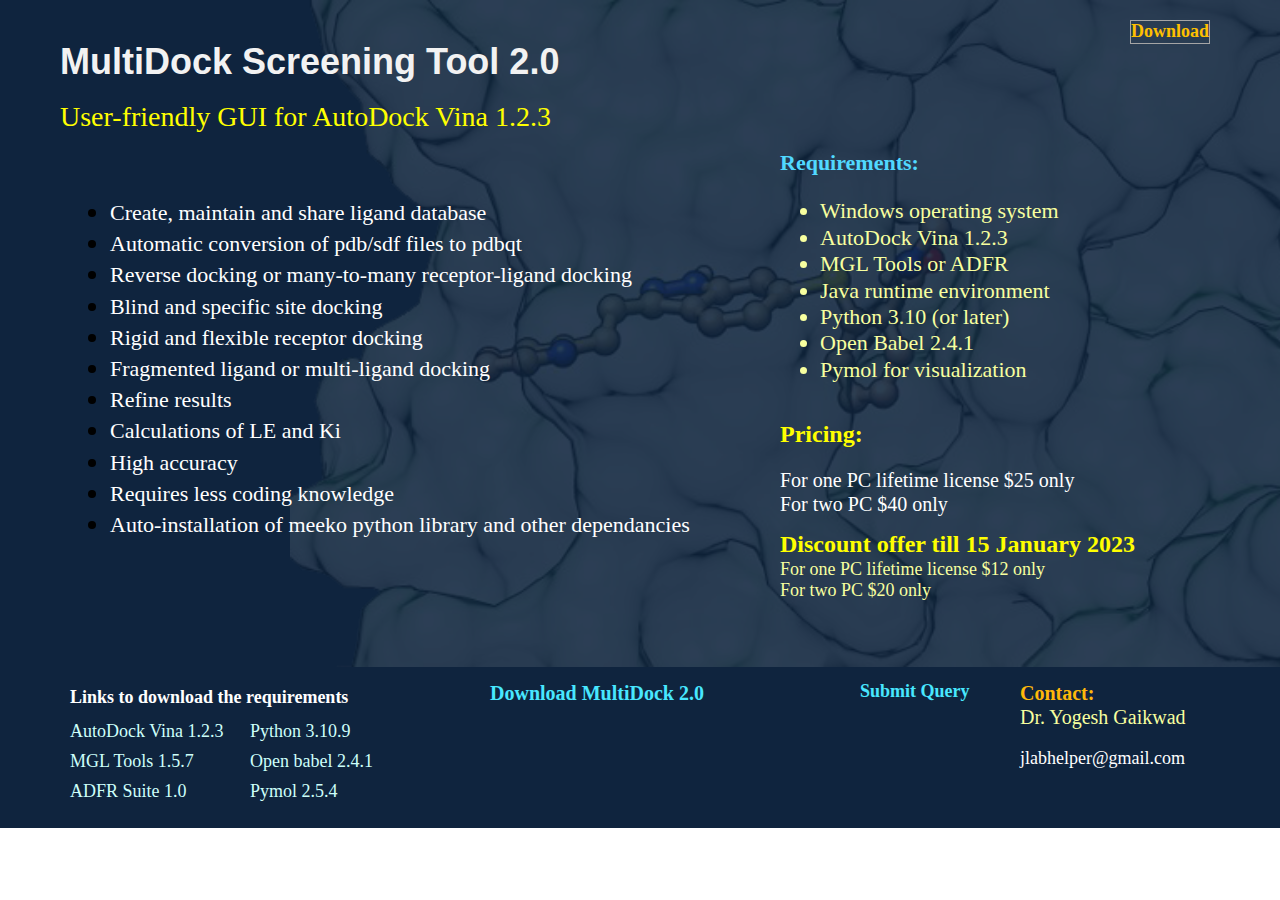
==== index.htm @ b2098e9e "New Page" ====
<!DOCTYPE HTML>
<html xmlns="http://www.w3.org/1999/xhtml" dir="ltr" lang="en">
 <head>
  <meta http-equiv="content-type" content="text/html; charset=UTF-8" />
  <meta name="generator" content="openElement (1.57.9)" />
  <title>MultiDock</title>
  <link id="openElement" rel="stylesheet" type="text/css" href="WEFiles/Css/v02/openElement.css?v=50491143000" />
  <link id="OETemplate1" rel="stylesheet" type="text/css" href="Templates/Base.css?v=50491143000" />
  <link id="OEBase" rel="stylesheet" type="text/css" href="index.css?v=50491143000" />
  <!--[if lte IE 7]>
  <link rel="stylesheet" type="text/css" href="WEFiles/Css/ie7.css?v=50491143000" />
  <![endif]-->
  <script type="text/javascript">
   var WEInfoPage = {"PHPVersion":"phpOK","OEVersion":"1-57-9","PagePath":"index","Culture":"DEFAULT","LanguageCode":"EN","RelativePath":"","RenderMode":"Export","PageAssociatePath":"index","EditorTexts":null};
  </script>
  <script type="text/javascript" src="WEFiles/Client/jQuery/1.10.2.js?v=50491143000"></script>
  <script type="text/javascript" src="WEFiles/Client/jQuery/migrate.js?v=50491143000"></script>
  <script type="text/javascript" src="WEFiles/Client/Common/oe.min.js?v=50491143000"></script>
 </head>
 <body class="RWAuto" data-gl="{&quot;KeywordsHomeNotInherits&quot;:false}">
  <form id="XForm" method="post" action="#"></form>
  <div id="XBody" class="BaseDiv RHeight OEPageXbody OESK_XBody_Default" style="z-index:1000">
   <div class="OESZ OESZ_DivContent OESZG_XBody">
    <div class="OESZ OESZ_XBodyContent OESZG_XBody OECT OECT_Content OECTAbs">
     <div id="WE3e7cfcd714" class="BaseDiv RKeepRatio OEWEImage OESK_WEImage_Default" style="z-index:1001">
      <div class="OESZ OESZ_DivContent OESZG_WE3e7cfcd714">
       <img src="Files/Image/One1.png" class="OESZ OESZ_Img OESZG_WE3e7cfcd714" alt="" />
      </div>
     </div>
     <div id="WEb29977caec" class="BaseDiv RNone OEWELinkButton OESK_WELinkButton_Default" style="z-index:1006" onclick="javascript:scrollTo(0,$('.OESZ_XBodyFooter').offset().top);">
      <div class="OESZ OESZ_DivContent OESZG_WEb29977caec">
       <a class="OESZ OESZ_Text OESZG_WEb29977caec ContentBox" href="javascript:scrollTo(0,$('.OESZ_XBodyFooter').offset().top);"><span style="font-size:18px;color:rgb(255, 192, 0);"><b>Download</b></span></a>
      </div>
     </div>
     <div id="WEe9f7a286d0" class="BaseDiv RNone OEWELabel OESK_WELabel_Default" style="z-index:1002">
      <div class="OESZ OESZ_DivContent OESZG_WEe9f7a286d0">
       <span class="OESZ OESZ_Text OESZG_WEe9f7a286d0 ContentBox"><b style="font-family: Verdana, Arial, Helvetica, sans-serif; font-size: 36px; ">MultiDock Screening Tool 2.0</b></span>
      </div>
     </div>
     <div id="WEdb3da0b65d" class="BaseDiv RNone OEWELabel OESK_WELabel_Default" style="z-index:1003">
      <div class="OESZ OESZ_DivContent OESZG_WEdb3da0b65d">
       <span class="OESZ OESZ_Text OESZG_WEdb3da0b65d ContentBox"><span style="color:rgb(255, 255, 0);font-size:28px;">User-friendly GUI for AutoDock Vina 1.2.3</span><br /></span>
      </div>
     </div>
     <div id="WEf726492f25" class="BaseDiv RWidth OEWEText OESK_WEText_Default" style="z-index:1005">
      <div class="OESZ OESZ_DivContent OESZG_WEf726492f25">
       <span class="ContentBox"><span style="font-size:22px;"><b style="color: rgb(81, 217, 255);">Requirements:</b><br /></span><blockquote style="margin: 0 0 0 40px; border: none; padding: 0px;"></blockquote><span style="color:rgb(247, 255, 159);font-size:22px;"><ul><li>Windows operating system<br /></li><li>AutoDock Vina 1.2.3<br /></li><li>MGL Tools or ADFR</li><li>Java runtime environment<br /></li><li>Python 3.10 (or later)<br /></li><li>Open Babel 2.4.1<br /></li><li>Pymol for visualization</li></ul></span><br /></span>
      </div>
     </div>
     <div id="WE827020d0de" class="BaseDiv RWidth OEWEText OESK_WEText_Default" style="z-index:1004">
      <div class="OESZ OESZ_DivContent OESZG_WE827020d0de">
       <span class="ContentBox"><ul><li><span style="color:rgb(255, 255, 255);font-size:22px;">Create, maintain and share ligand database&nbsp;<br /></span></li><li><span style="color:rgb(255, 255, 255);font-size:22px;">Automatic conversion of pdb/sdf files to pdbqt&nbsp;<br /></span></li><li><span style="color:rgb(255, 255, 255);font-size:22px;">Reverse docking or many-to-many receptor-ligand docking&nbsp;<br /></span></li><li><span style="color:rgb(255, 255, 255);font-size:22px;">Blind and specific site docking&nbsp;<br /></span></li><li><span style="color:rgb(255, 255, 255);font-size:22px;">Rigid and flexible receptor docking&nbsp;<br /></span></li><li><span style="color:rgb(255, 255, 255);font-size:22px;">Fragmented ligand or multi-ligand docking&nbsp;<br /></span></li><li><span style="color:rgb(255, 255, 255);font-size:22px;">Refine results&nbsp;<br /></span></li><li><span style="color:rgb(255, 255, 255);font-size:22px;">Calculations of LE and Ki</span></li><li><span style="color:rgb(255, 255, 255);font-size:22px;">High accuracy</span></li><li><span style="color:rgb(255, 255, 255);font-size:22px;">Requires less coding knowledge</span></li><li><span style="color:rgb(255, 255, 255);font-size:22px;">Auto-installation of meeko python library and other dependancies&nbsp;</span><br /></li></ul> </span>
      </div>
     </div>
     <div id="WE348c5bb8da" class="BaseDiv RWidth OEWEText OESK_WEText_Default" style="z-index:1007">
      <div class="OESZ OESZ_DivContent OESZG_WE348c5bb8da">
       <span class="ContentBox"><span style="font-size:24px;"><b><span style="color:rgb(255, 255, 0);">Pricing:</span><br /></b></span><br /><span style="font-size:20px;color:rgb(255, 255, 255);">For one PC lifetime license $25 only <br />For two PC $40 only</span><span style="color:rgb(0, 176, 240);font-size:18px;line-height:21px;"><br /></span></span>
      </div>
     </div>
     <div id="WE20d4fe4c24" class="BaseDiv RWidth OEWEText OESK_WEText_Default" style="z-index:1008">
      <div class="OESZ OESZ_DivContent OESZG_WE20d4fe4c24">
       <span class="ContentBox"><b style="color: rgb(255, 255, 0); font-size: x-large;">Discount offer till 15 January 2023</b><br /><span style="color:rgb(247, 255, 159);"><span style="font-size:18px;">For one PC lifetime license $12 only </span><br /><span style="font-size:18px;">For two PC $20 only</span></span><br /></span>
      </div>
     </div>
    </div>
    <div class="OESZ OESZ_XBodyFooter OESZG_XBody OECT OECT_Footer OECTAbs">
     <div id="WE4008d9174c" class="BaseDiv RNone OEWELabel OESK_WELabel_Default" style="z-index:1001">
      <div class="OESZ OESZ_DivContent OESZG_WE4008d9174c">
       <span class="OESZ OESZ_Text OESZG_WE4008d9174c ContentBox"><span style="color:rgb(255, 255, 255);font-weight:bold;line-height:21px;font-size:18px;">Links to download the requirements<br /></span></span>
      </div>
     </div>
     <div id="WEc7fbede902" class="BaseDiv RNone OEWELink OESK_WELink_Default" style="z-index:1010" onclick="return OE.Navigate.open(event,'https://github.com/yogeshgaikwad-labhelper/MultiDock/raw/main/MultiDock%20%202.0.zip',1)">
      <div class="OESZ OESZ_DivContent OESZG_WEc7fbede902">
       <a class="OESZ OESZ_Link OESZG_WEc7fbede902 ContentBox" data-cd="PageLink" href="https://github.com/yogeshgaikwad-labhelper/MultiDock/raw/main/MultiDock%20%202.0.zip"><span style="font-size:20px;color:rgb(72, 231, 255);">Download MultiDock 2.0</span></a>
      </div>
     </div>
     <div id="WE8b269479fd" class="BaseDiv RNone OEWELink OESK_WELink_Default" style="z-index:1009" onclick="return OE.Navigate.blank(event,'https://forms.gle/nSE6Y1EyxuPVHixT8')">
      <div class="OESZ OESZ_DivContent OESZG_WE8b269479fd">
       <a class="OESZ OESZ_Link OESZG_WE8b269479fd ContentBox" data-cd="PageLink" target="_blank" href="https://forms.gle/nSE6Y1EyxuPVHixT8" onclick="return OE.Navigate.blank(event,this.href)"><span style="font-size:18px;color:rgb(72, 231, 255);">Submit Query</span></a>
      </div>
     </div>
     <div id="WEee9bef8904" class="BaseDiv RWidth OEWEText OESK_WEText_Default" style="z-index:1006">
      <div class="OESZ OESZ_DivContent OESZG_WEee9bef8904">
       <span class="ContentBox"><span style="font-size:20px;color:rgb(254, 184, 10);"><b>Contact:</b></span><br /><span style="font-size:20px;"><span style="color:rgb(247, 255, 159);">Dr. Yogesh Gaikwad</span><br /></span><br /><span style="color:rgb(255, 255, 255);font-size:18px;">jlabhelper@gmail.com</span><br /></span>
      </div>
     </div>
     <div id="WE289da6ecdc" class="BaseDiv RNone OEWELink OESK_WELink_Default" style="z-index:1002" onclick="return OE.Navigate.open(event,'https://github.com/ccsb-scripps/AutoDock-Vina/releases/download/v1.2.3/vina_1.2.3_windows_x86_64.exe',1)">
      <div class="OESZ OESZ_DivContent OESZG_WE289da6ecdc">
       <a class="OESZ OESZ_Link OESZG_WE289da6ecdc ContentBox" data-cd="PageLink" href="https://github.com/ccsb-scripps/AutoDock-Vina/releases/download/v1.2.3/vina_1.2.3_windows_x86_64.exe"><span style="font-size:18px;color:rgb(205, 255, 250);">AutoDock Vina 1.2.3</span></a>
      </div>
     </div>
     <div id="WE7126085ee6" class="BaseDiv RNone OEWELink OESK_WELink_Default" style="z-index:1005" onclick="return OE.Navigate.open(event,'https://www.python.org/ftp/python/3.10.9/python-3.10.9-amd64.exe',1)">
      <div class="OESZ OESZ_DivContent OESZG_WE7126085ee6">
       <a class="OESZ OESZ_Link OESZG_WE7126085ee6 ContentBox" data-cd="PageLink" href="https://www.python.org/ftp/python/3.10.9/python-3.10.9-amd64.exe"><span style="color:rgb(205, 255, 250);font-size:18px;">Python 3.10.9</span></a>
      </div>
     </div>
     <div id="WEc5fd46bd45" class="BaseDiv RNone OEWELink OESK_WELink_Default" style="z-index:1003" onclick="return OE.Navigate.open(event,'https://ccsb.scripps.edu/download/262/',1)">
      <div class="OESZ OESZ_DivContent OESZG_WEc5fd46bd45">
       <a class="OESZ OESZ_Link OESZG_WEc5fd46bd45 ContentBox" data-cd="PageLink" href="https://ccsb.scripps.edu/download/262/"><span style="color:rgb(205, 255, 250);font-size:18px;">MGL Tools 1.5.7</span></a>
      </div>
     </div>
     <div id="WE99eb0a7e09" class="BaseDiv RNone OEWELink OESK_WELink_Default" style="z-index:1007" onclick="return OE.Navigate.open(event,'https://sourceforge.net/projects/openbabel/files/latest/download',1)">
      <div class="OESZ OESZ_DivContent OESZG_WE99eb0a7e09">
       <a class="OESZ OESZ_Link OESZG_WE99eb0a7e09 ContentBox" data-cd="PageLink" href="https://sourceforge.net/projects/openbabel/files/latest/download"><span style="font-size:18px;color:rgb(205, 255, 250);">Open babel 2.4.1</span></a>
      </div>
     </div>
     <div id="WE2da210bfee" class="BaseDiv RNone OEWELink OESK_WELink_Default" style="z-index:1004" onclick="return OE.Navigate.open(event,'https://ccsb.scripps.edu/adfr/download/1067/',1)">
      <div class="OESZ OESZ_DivContent OESZG_WE2da210bfee">
       <a class="OESZ OESZ_Link OESZG_WE2da210bfee ContentBox" data-cd="PageLink" href="https://ccsb.scripps.edu/adfr/download/1067/"><span style="color:rgb(205, 255, 250);font-size:18px;">ADFR Suite 1.0</span></a>
      </div>
     </div>
     <div id="WEf4a2f62fc2" class="BaseDiv RNone OEWELink OESK_WELink_Default" style="z-index:1008" onclick="return OE.Navigate.open(event,'https://pymol.org/installers/PyMOL-2.5.4_404-Win64-portable-py37.zip',1)">
      <div class="OESZ OESZ_DivContent OESZG_WEf4a2f62fc2">
       <a class="OESZ OESZ_Link OESZG_WEf4a2f62fc2 ContentBox" data-cd="PageLink" href="https://pymol.org/installers/PyMOL-2.5.4_404-Win64-portable-py37.zip"><span style="color:rgb(205, 255, 250);font-size:18px;">Pymol 2.5.4</span></a>
      </div>
     </div>
    </div>
   </div>
  </div>
 </body>
</html>
---- WEFiles/Css/v02/openElement.css ----
body{padding:0 !important;margin:0 !important;font-size:16px;line-height:1.2;-webkit-text-size-adjust:100%}.OESK_XBody_Default{margin:0 auto 0 auto}.Fs1{font-size:10px}.Fs2{font-size:13px}.Fs3{font-size:16px}.Fs4{font-size:18px}.Fs5{font-size:24px}.Fs6{font-size:32px}h1,h2,h3,h4,h5,h6{padding:0;margin:0;font-weight:inherit;font-style:inherit;font-size:inherit}img{border:none}div{position:relative;border-width:0;text-decoration:inherit}.BaseDiv{overflow:visible;position:absolute}.BaseDiv.oeOrigLimits{overflow:visible !important;min-height:15px;min-width:15px}.BaseDiv.OEWEHr{min-height:15px}.BaseDiv.OEWEHrVertival{min-width:15px}#XBody{position:relative}#XBody div.BaseDiv>.OESZ_DivContent{padding:0;margin:0}#XBody div.BaseDiv.RBoth>.OESZ_DivContent,#XBody div.BaseDiv.RKeepRatio>.OESZ_DivContent{width:100%;height:100%}#XBody div.BaseDiv.RWidth>.OESZ_DivContent{width:100%;height:auto}#XBody div.BaseDiv.RHeight>.OESZ_DivContent{width:auto;height:100%}.ContentBox{display:-moz-inline-stack;display:inline-block;width:inherit;height:inherit;box-sizing:border-box;-webkit-box-sizing:border-box;-moz-box-sizing:border-box}.MaxBox{display:-moz-inline-stack;display:inline-block;width:100%;height:100%;box-sizing:border-box;-webkit-box-sizing:border-box;-moz-box-sizing:border-box}.OESZ_DivLeft1,.OESZ_DivLeft2,.OESZ_DivLeft3,.OESZ_DivLeft4,.OESZ_DivRight1,.OESZ_DivRight2,.OESZ_DivRight3,.OESZ_DivRight4{position:absolute;overflow:hidden;z-index:1}a:link,a:visited,a:hover,a:active{text-decoration:none;color:#00f}.FontBlock{display:inline}.OECT{width:100%;height:100%;min-height:15px;min-width:15px}.BaseDiv>.OESZ_DivContent>.OECT{overflow:visible}.BaseDiv.RBoth:not(#XBody)>.OESZ_DivContent>.OECT{overflow:auto}.OESZG_XBody.OECT{overflow:visible}.OECenterAB{top:0 !important;bottom:0 !important;left:0 !important;right:0 !important;margin:auto !important}.OECenterAH{left:0 !important;right:0 !important;margin-left:auto !important;margin-right:auto !important}.OECenterAV{top:0 !important;bottom:0 !important;margin-top:auto !important;margin-bottom:auto !important}.OECenterRH{margin-left:auto !important;margin-right:auto !important;float:none !important;text-align:left;left:0 !important;right:0 !important}.OERelLine{width:100%;clear:both}.OECTRel>.OERelLine>.BaseDiv,.OECTRel>.OEIteratorParent>.OEIterator>.OERelLine>.BaseDiv,.OECTRel>.OEIteratorParent>.OERelLine>.OEIterator>.BaseDiv{position:relative !important;left:auto !important;right:auto !important;top:auto !important;bottom:auto !important;display:inline-block;text-align:left}.OECTRel>.OERelLine.OEHAlignL,.OECTRel>.OEIteratorParent>.OERelLine.OEHAlignL,.OECTRel>.OEIteratorParent>.OEIterator>.OERelLine.OEHAlignL{text-align:left}.OECTRel>.OERelLine.OEHAlignC,.OECTRel>.OEIteratorParent>.OERelLine.OEHAlignC,.OECTRel>.OEIteratorParent>.OEIterator>.OERelLine.OEHAlignC{text-align:center}.OECTRel>.OERelLine.OEHAlignR,.OECTRel>.OEIteratorParent>.OERelLine.OEHAlignR,.OECTRel>.OEIteratorParent>.OEIterator>.OERelLine.OEHAlignR{text-align:right}.OECTRel>.OERelLine.OEVAlignT>.BaseDiv,.OECTRel>.OEIteratorParent>.OEIterator>.OERelLine.OEVAlignT>.BaseDiv,.OECTRel>.OEIteratorParent>.OERelLine.OEVAlignT>.OEIterator>.BaseDiv{vertical-align:top}.OECTRel>.OERelLine.OEVAlignM>.BaseDiv,.OECTRel>.OEIteratorParent>.OEIterator>.OERelLine.OEVAlignM>.BaseDiv,.OECTRel>.OEIteratorParent>.OERelLine.OEVAlignM>.OEIterator>.BaseDiv{vertical-align:middle}.OECTRel>.OERelLine.OEVAlignB>.BaseDiv,.OECTRel>.OEIteratorParent>.OEIterator>.OERelLine.OEVAlignB>.BaseDiv,.OECTRel>.OEIteratorParent>.OERelLine.OEVAlignB>.OEIterator>.BaseDiv{vertical-align:bottom}.OEWinModal{position:absolute;top:0;left:0;width:100%;height:100%;z-index:10000000;background:url('../../Image/ModalBackgound.png')}#OELoading{cursor:wait}#OELoadingAnim{top:50%;left:50%;width:132px;height:17px;margin-top:-8px;margin-left:-66px;background-image:url('../../Image/Loading2.gif')}#ModalPopupBlock{position:absolute;width:350px;z-index:10000000;background-color:#eee;border:1px outset #414040;box-shadow:0 0 3px 1px #3a3939;-webkit-box-shadow:0 0 3px 1px #3a3939;-moz-box-shadow:0 0 3px 1px #3a3939;-webkit-border-radius:0 0 3px 1px #3a3939;-moz-border-radius:0 0 3px 1px #3a3939}#ModalPopupBlockClose{position:absolute;right:-12px;top:-12px;background:url('../../Image/delete.png') no-repeat;cursor:pointer;width:28px;height:28px;z-index:1}#ModalPopupBlockContent{font:lighter 13px Arial,sans-serif;text-align:center;width:auto;max-height:200px;margin:20px 0 0 0;padding:0 5px 20px 5px;overflow:auto}#ModalPopupBlockFooter{width:auto;text-align:center;padding:5px;margin:0 8px 0 8px;border-top:1px solid #d3d3d3}#ModalPopupBlockFooter input{width:100px}.OEWEMenuAccordion{outline:none}.OESZ_FirstTitle{outline:none}.inputBoxSizing input,.inputBoxSizing textarea{width:100%;-webkit-box-sizing:border-box;-moz-box-sizing:border-box;box-sizing:border-box}.opentip-container{font:lighter 11px/1.3 Arial,sans-serif}.OEValidatorIco{background:url('../../Image/warning.png') no-repeat;width:16px;height:16px;float:left;margin-right:3px}.oe-wrap-aspect-ratio{position:relative;display:block;left:0 !important;top:0 !important;right:0 !important}.oe-subwrap-aspect-ratio{position:absolute;display:block;left:0 !important;top:0 !important;right:0 !important;bottom:0 !important;margin:0 !important;padding:0 !important}.opentip-container.stem-left .ot-close{top:-14px !important;right:-20px !important;left:auto !important}.opentip-container.stem-right .ot-close{top:-14px !important;left:-20px !important;right:auto !important}.OEWEAnchor a:before{content:""}.OESZ_XBodyLeftColumn,.OESZ_LeftColumn,.OESZ_XBodyRightColumn,.OESZ_RightColumn{position:absolute;height:100%;top:0}.OESZ_XBodyLeftColumn,.OESZ_LeftColumn{left:0}.OESZ_XBodyRightColumn,.OESZ_RightColumn{right:0}.OESZ_Wrap_Columns_NoLeft{padding-left:0 !important}.OESZ_Wrap_Columns_NoRight{padding-right:0 !important}img.OESZ_Img{display:block}.oemd-abs-full{position:absolute;left:0;top:0;right:0;bottom:0}.OEWEPanel>.OESZ_DivContent>:not(div){height:100%}@media screen and (orientation:landscape){.doesnt-exist{background:none}}
---- Templates/Base.css ----
/*MinVersion*/
.OESK_XBody_Default{width:900px}.OESK_XBody_Default .OESZ_XBodyContent{width:100%;height:550px}.OESK_XBody_Default .OESZ_XBodyFooter{width:100%;height:50px}#XBody .OESZ_XBodyContent{display:block}#XBody .OESZ_XBodyFooter{display:block;height:50px}#XBody .OESZ_XBodyHeader{display:none;height:50px}#XBody .OESZ_XBodyLeftColumn{display:none;width:50px}#XBody .OESZ_XBodyRightColumn{display:none;width:50px}#XBody .OESZ_Wrap_Columns{padding-left:0;padding-right:0}
---- index.css ----
/*MinVersion*/
.OESK_XBody_Default{width:900px}.OESK_XBody_Default .OESZ_XBodyContent{width:100%;height:550px}.OESK_XBody_Default .OESZ_XBodyFooter{width:100%;height:50px}.OESK_WELabel_Default{width:350px}.OESK_WEText_Default{width:350px;height:80px}.OESK_WELinkButton_Default{width:auto;border:1px solid #a5a5a5;cursor:pointer}.OESK_WELinkButton_Default .OESZ_Text{display:inline-block}#XBody .OESZ_XBodyContent{display:block;height:671px}#XBody .OESZ_XBodyFooter{display:block;height:157px}#XBody .OESZ_XBodyHeader{display:none}#XBody .OESZ_XBodyLeftColumn{display:none}#XBody .OESZ_XBodyRightColumn{display:none}#XBody .OESZ_Wrap_Columns{padding-left:0;padding-right:0}#XBody{width:auto;background-color:#0f243e}#XBody .OESZ_XBodyContent{width:100%;max-height:100%}#XBody .OESZ_XBodyFooter{background-color:#0f243e}#WE3e7cfcd714{position:absolute;left:290px;top:0;width:1000px;height:auto;float:right;opacity:.12;filter:alpha(Opacity=12)}#WE3e7cfcd714 .OESZ_Img{width:100%}#WEe9f7a286d0{position:absolute;left:60px;top:40px;width:auto;height:auto;color:#f2f2f2}#WEdb3da0b65d{position:absolute;left:60px;top:100px;width:auto;height:auto}#WE827020d0de{position:absolute;left:70px;top:170px;width:650px;height:auto;font-size:26px}#WEf726492f25{position:absolute;left:780px;top:150px;width:400px;height:auto;font-size:10px}#WEb29977caec{position:absolute;left:1130px;top:20px;width:auto;height:auto}#WE348c5bb8da{position:absolute;left:780px;top:420px;width:400px;height:auto}#WE20d4fe4c24{position:absolute;left:780px;top:530px;width:400px;height:auto}#WE4008d9174c{position:absolute;left:70px;top:10px;width:auto;height:auto;font-size:24px}#WE289da6ecdc a:link{color:#ff20b3}#WE289da6ecdc a:visited{color:#ff20b3}#WE289da6ecdc{position:absolute;left:70px;top:50px;width:auto;height:auto}#WEc5fd46bd45{position:absolute;left:70px;top:80px;width:auto;height:auto}#WE2da210bfee{position:absolute;left:70px;top:110px;width:auto;height:auto}#WE7126085ee6{position:absolute;left:250px;top:50px;width:auto;height:auto}#WEee9bef8904{position:absolute;left:1020px;top:10px;width:240px;height:auto}#WE99eb0a7e09{position:absolute;left:250px;top:80px;width:auto;height:auto}#WEf4a2f62fc2{position:absolute;left:250px;top:110px;width:auto;height:auto}#WE8b269479fd{position:absolute;left:860px;top:10px;width:auto;height:auto;font-weight:bold}#WEc7fbede902 a:link{color:#ffc000}#WEc7fbede902 a:visited{color:#ffc000}#WEc7fbede902{position:absolute;left:490px;top:10px;width:auto;height:auto;font-weight:bold}@media only screen and (max-width:480px){#XBody{width:100%}#WE3e7cfcd714{position:absolute}#WE3e7cfcd714 .OESZ_Img{width:100%;height:auto}#WEe9f7a286d0{position:absolute}}
---- WEFiles/Css/ie7.css ----
﻿.OECenterAB {hack: expression(function(e){$(e).removeClass('OECenterAB').addClass('OECenterAB_IE')}(this))}
.OECenterAH {hack: expression(function(e){$(e).removeClass('OECenterAH').addClass('OECenterAH_IE')}(this))}
.OECenterAV {hack: expression(function(e){$(e).removeClass('OECenterAV').addClass('OECenterAV_IE')}(this))}
.OECenterAB_IE {hack: expression(function(e){$(e).css("margin","0 !important").css("left",(e.parentNode.clientWidth - e.offsetWidth) / 2).css("top",(e.parentNode.clientHeight - e.offsetHeight) / 2)}(this))}
.OECenterAH_IE {hack: expression(function(e){$(e).css("margin","0 !important").css("left",(e.parentNode.clientWidth - e.offsetWidth) / 2)}(this))}
.OECenterAV_IE {hack: expression(function(e){$(e).css("margin","0 !important").css("top",(e.parentNode.clientHeight - e.offsetHeight) / 2)}(this))}
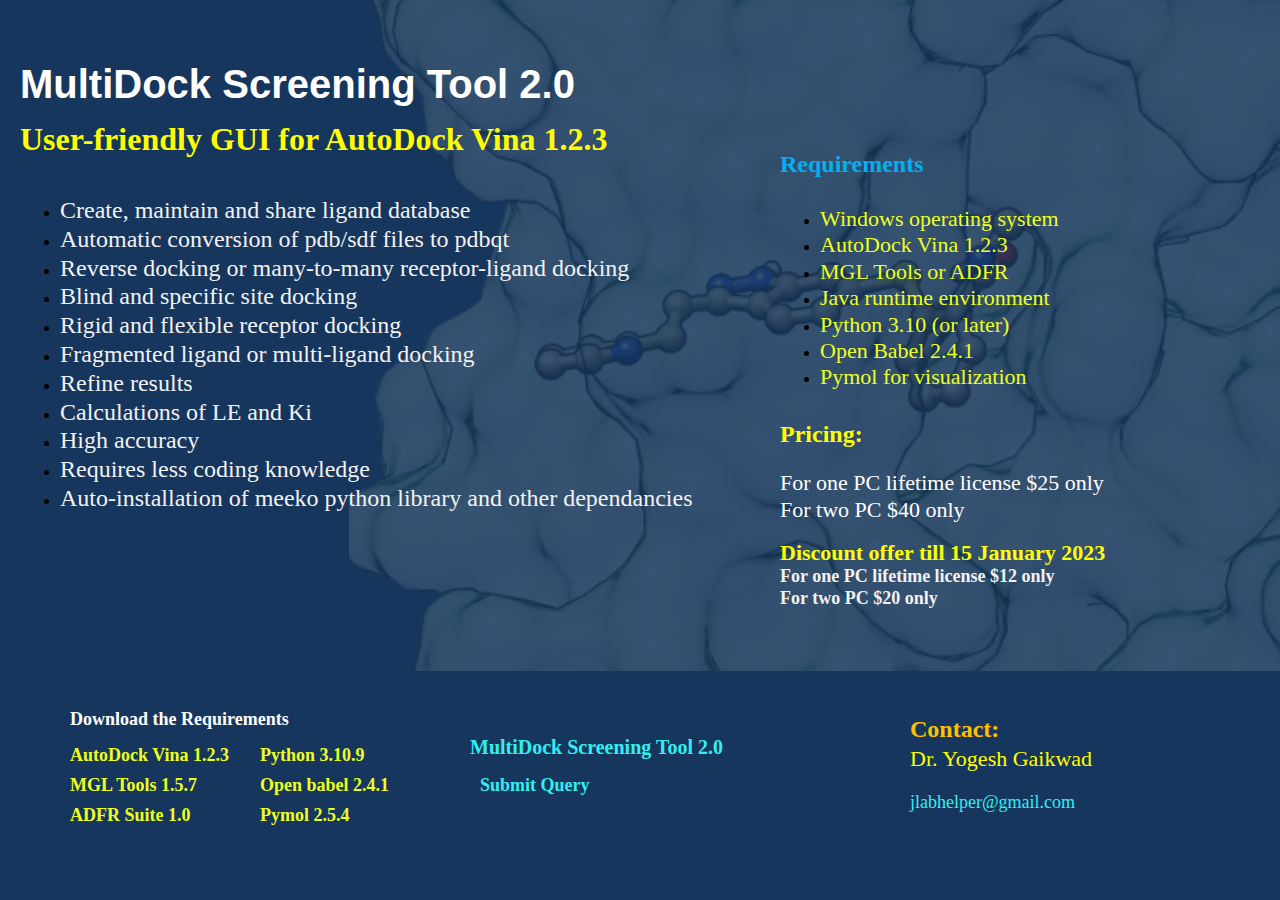
==== commit 22394697: "Updated" ====
--- a/index.htm
+++ b/index.htm
@@ -17,101 +17,101 @@
   <script type="text/javascript" src="WEFiles/Client/jQuery/migrate.js?v=50491143000"></script>
   <script type="text/javascript" src="WEFiles/Client/Common/oe.min.js?v=50491143000"></script>
  </head>
- <body class="RWAuto" data-gl="{&quot;KeywordsHomeNotInherits&quot;:false}">
+ <body class="RWAuto" data-gl="{&quot;KeywordsHomeNotInherits&quot;:true}">
   <form id="XForm" method="post" action="#"></form>
-  <div id="XBody" class="BaseDiv RHeight OEPageXbody OESK_XBody_Default" style="z-index:1000">
+  <div id="XBody" class="BaseDiv RBoth OEPageXbody OESK_XBody_Default" style="z-index:1000">
    <div class="OESZ OESZ_DivContent OESZG_XBody">
     <div class="OESZ OESZ_XBodyContent OESZG_XBody OECT OECT_Content OECTAbs">
-     <div id="WE3e7cfcd714" class="BaseDiv RKeepRatio OEWEImage OESK_WEImage_Default" style="z-index:1001">
-      <div class="OESZ OESZ_DivContent OESZG_WE3e7cfcd714">
-       <img src="Files/Image/One1.png" class="OESZ OESZ_Img OESZG_WE3e7cfcd714" alt="" />
+     <div id="WE1dca59ca37" class="BaseDiv RKeepRatio OEWEImage OESK_WEImage_Default" style="z-index:1001">
+      <div class="OESZ OESZ_DivContent OESZG_WE1dca59ca37">
+       <img src="Files/Image/One1.png" class="OESZ OESZ_Img OESZG_WE1dca59ca37" alt="" />
       </div>
      </div>
-     <div id="WEb29977caec" class="BaseDiv RNone OEWELinkButton OESK_WELinkButton_Default" style="z-index:1006" onclick="javascript:scrollTo(0,$('.OESZ_XBodyFooter').offset().top);">
-      <div class="OESZ OESZ_DivContent OESZG_WEb29977caec">
-       <a class="OESZ OESZ_Text OESZG_WEb29977caec ContentBox" href="javascript:scrollTo(0,$('.OESZ_XBodyFooter').offset().top);"><span style="font-size:18px;color:rgb(255, 192, 0);"><b>Download</b></span></a>
+     <div id="WE0e1985acc3" class="BaseDiv RNone OEWELabel OESK_WELabel_Default" style="z-index:1002">
+      <div class="OESZ OESZ_DivContent OESZG_WE0e1985acc3">
+       <span class="OESZ OESZ_Text OESZG_WE0e1985acc3 ContentBox"><span style="font-size:40px;color:rgb(255, 255, 255);font-family:Verdana, Arial, Helvetica, sans-serif;"><b>MultiDock Screening Tool 2.0</b></span></span>
       </div>
      </div>
-     <div id="WEe9f7a286d0" class="BaseDiv RNone OEWELabel OESK_WELabel_Default" style="z-index:1002">
-      <div class="OESZ OESZ_DivContent OESZG_WEe9f7a286d0">
-       <span class="OESZ OESZ_Text OESZG_WEe9f7a286d0 ContentBox"><b style="font-family: Verdana, Arial, Helvetica, sans-serif; font-size: 36px; ">MultiDock Screening Tool 2.0</b></span>
+     <div id="WE624064a129" class="BaseDiv RNone OEWELabel OESK_WELabel_Default" style="z-index:1003">
+      <div class="OESZ OESZ_DivContent OESZG_WE624064a129">
+       <span class="OESZ OESZ_Text OESZG_WE624064a129 ContentBox"><span style="color:rgb(255, 255, 0);font-size:32px;"><b>User-friendly GUI for AutoDock Vina 1.2.3</b></span></span>
       </div>
      </div>
-     <div id="WEdb3da0b65d" class="BaseDiv RNone OEWELabel OESK_WELabel_Default" style="z-index:1003">
-      <div class="OESZ OESZ_DivContent OESZG_WEdb3da0b65d">
-       <span class="OESZ OESZ_Text OESZG_WEdb3da0b65d ContentBox"><span style="color:rgb(255, 255, 0);font-size:28px;">User-friendly GUI for AutoDock Vina 1.2.3</span><br /></span>
+     <div id="WE6f8d2f31de" class="BaseDiv RNone OEWELabel OESK_WELabel_Default" style="z-index:1006">
+      <div class="OESZ OESZ_DivContent OESZG_WE6f8d2f31de">
+       <span class="OESZ OESZ_Text OESZG_WE6f8d2f31de ContentBox"><b style="color: rgb(0, 176, 240); font-size: x-large;">Requirements</b></span>
       </div>
      </div>
-     <div id="WEf726492f25" class="BaseDiv RWidth OEWEText OESK_WEText_Default" style="z-index:1005">
-      <div class="OESZ OESZ_DivContent OESZG_WEf726492f25">
-       <span class="ContentBox"><span style="font-size:22px;"><b style="color: rgb(81, 217, 255);">Requirements:</b><br /></span><blockquote style="margin: 0 0 0 40px; border: none; padding: 0px;"></blockquote><span style="color:rgb(247, 255, 159);font-size:22px;"><ul><li>Windows operating system<br /></li><li>AutoDock Vina 1.2.3<br /></li><li>MGL Tools or ADFR</li><li>Java runtime environment<br /></li><li>Python 3.10 (or later)<br /></li><li>Open Babel 2.4.1<br /></li><li>Pymol for visualization</li></ul></span><br /></span>
+     <div id="WE6998444be9" class="BaseDiv RWidth OEWEText OESK_WEText_Default" style="z-index:1004">
+      <div class="OESZ OESZ_DivContent OESZG_WE6998444be9">
+       <span class="ContentBox"><ul><li><span style="font-size:24px;color:rgb(242, 242, 242);">Create, maintain and share ligand database&nbsp;</span><br /></li><li><span style="color:rgb(242, 242, 242);font-size:24px;">Automatic conversion of pdb/sdf files to pdbqt &nbsp;</span><br /></li><li><span style="font-size:24px;color:rgb(242, 242, 242);">Reverse docking or many-to-many receptor-ligand docking &nbsp;</span><br /></li><li><span style="font-size:24px;color:rgb(242, 242, 242);">Blind and specific site docking &nbsp;</span><br /></li><li><span style="font-size:24px;color:rgb(242, 242, 242);">Rigid and flexible receptor docking &nbsp;</span><br /></li><li><span style="font-size:24px;color:rgb(242, 242, 242);">Fragmented ligand or multi-ligand docking &nbsp;</span><br /></li><li><span style="font-size:24px;color:rgb(242, 242, 242);">Refine results &nbsp;</span><br /></li><li><span style="font-size:24px;color:rgb(242, 242, 242);">Calculations of LE and Ki&nbsp;</span><br /></li><li><span style="font-size:24px;color:rgb(242, 242, 242);">High accuracy&nbsp;</span><br /></li><li><span style="font-size:24px;color:rgb(242, 242, 242);">Requires less coding knowledge&nbsp;</span><br /></li><li><span style="color:rgb(242, 242, 242);"><span style="font-size:24px;">Auto-installation of meeko python library and other dependancie</span></span><span style="color:rgb(242, 242, 242);font-size:24px;">s</span><br /></li></ul></span>
       </div>
      </div>
-     <div id="WE827020d0de" class="BaseDiv RWidth OEWEText OESK_WEText_Default" style="z-index:1004">
-      <div class="OESZ OESZ_DivContent OESZG_WE827020d0de">
-       <span class="ContentBox"><ul><li><span style="color:rgb(255, 255, 255);font-size:22px;">Create, maintain and share ligand database&nbsp;<br /></span></li><li><span style="color:rgb(255, 255, 255);font-size:22px;">Automatic conversion of pdb/sdf files to pdbqt&nbsp;<br /></span></li><li><span style="color:rgb(255, 255, 255);font-size:22px;">Reverse docking or many-to-many receptor-ligand docking&nbsp;<br /></span></li><li><span style="color:rgb(255, 255, 255);font-size:22px;">Blind and specific site docking&nbsp;<br /></span></li><li><span style="color:rgb(255, 255, 255);font-size:22px;">Rigid and flexible receptor docking&nbsp;<br /></span></li><li><span style="color:rgb(255, 255, 255);font-size:22px;">Fragmented ligand or multi-ligand docking&nbsp;<br /></span></li><li><span style="color:rgb(255, 255, 255);font-size:22px;">Refine results&nbsp;<br /></span></li><li><span style="color:rgb(255, 255, 255);font-size:22px;">Calculations of LE and Ki</span></li><li><span style="color:rgb(255, 255, 255);font-size:22px;">High accuracy</span></li><li><span style="color:rgb(255, 255, 255);font-size:22px;">Requires less coding knowledge</span></li><li><span style="color:rgb(255, 255, 255);font-size:22px;">Auto-installation of meeko python library and other dependancies&nbsp;</span><br /></li></ul> </span>
+     <div id="WE73484ed151" class="BaseDiv RWidth OEWEText OESK_WEText_Default" style="z-index:1005">
+      <div class="OESZ OESZ_DivContent OESZG_WE73484ed151">
+       <span class="ContentBox"><ul><li><span style="font-size:22px;color:rgb(237, 255, 32);">Windows operating system&nbsp;<br /></span></li><li><span style="font-size:22px;color:rgb(237, 255, 32);">AutoDock Vina 1.2.3&nbsp;<br /></span></li><li><span style="font-size:22px;color:rgb(237, 255, 32);">MGL Tools or ADFR&nbsp;<br /></span></li><li><span style="font-size:22px;color:rgb(237, 255, 32);">Java runtime environment&nbsp;<br /></span></li><li><span style="font-size:22px;color:rgb(237, 255, 32);">Python 3.10 (or later)&nbsp;<br /></span></li><li><span style="font-size:22px;color:rgb(237, 255, 32);">Open Babel 2.4.1&nbsp;<br /></span></li><li><span style="font-size:22px;color:rgb(237, 255, 32);">Pymol for visualization</span><br /></li></ul></span>
       </div>
      </div>
-     <div id="WE348c5bb8da" class="BaseDiv RWidth OEWEText OESK_WEText_Default" style="z-index:1007">
-      <div class="OESZ OESZ_DivContent OESZG_WE348c5bb8da">
-       <span class="ContentBox"><span style="font-size:24px;"><b><span style="color:rgb(255, 255, 0);">Pricing:</span><br /></b></span><br /><span style="font-size:20px;color:rgb(255, 255, 255);">For one PC lifetime license $25 only <br />For two PC $40 only</span><span style="color:rgb(0, 176, 240);font-size:18px;line-height:21px;"><br /></span></span>
+     <div id="WE06817ceb46" class="BaseDiv RWidth OEWEText OESK_WEText_Default" style="z-index:1007">
+      <div class="OESZ OESZ_DivContent OESZG_WE06817ceb46">
+       <span class="ContentBox"><b style="color: rgb(255, 255, 0); font-size: x-large;">Pricing:&nbsp;</b><br /><span style="font-size:18px;"> &nbsp;</span><br /><span style="color:rgb(255, 255, 255);font-size:22px;"> For one PC lifetime license $25 only&nbsp;<br /> For two PC $40 only</span></span>
       </div>
      </div>
-     <div id="WE20d4fe4c24" class="BaseDiv RWidth OEWEText OESK_WEText_Default" style="z-index:1008">
-      <div class="OESZ OESZ_DivContent OESZG_WE20d4fe4c24">
-       <span class="ContentBox"><b style="color: rgb(255, 255, 0); font-size: x-large;">Discount offer till 15 January 2023</b><br /><span style="color:rgb(247, 255, 159);"><span style="font-size:18px;">For one PC lifetime license $12 only </span><br /><span style="font-size:18px;">For two PC $20 only</span></span><br /></span>
+     <div id="WE943fbda931" class="BaseDiv RWidth OEWEText OESK_WEText_Default" style="z-index:1008">
+      <div class="OESZ OESZ_DivContent OESZG_WE943fbda931">
+       <span class="ContentBox"><span style="color:rgb(255, 255, 0);"><b><span style="font-size:22px;">Discount offer till 15 January 2023&nbsp;</span></b></span><br /><span style="color:rgb(242, 242, 242);font-size:18px;"><b> For one PC lifetime license $12 only&nbsp;<br /> For two PC $20 only</b></span></span>
       </div>
      </div>
     </div>
     <div class="OESZ OESZ_XBodyFooter OESZG_XBody OECT OECT_Footer OECTAbs">
-     <div id="WE4008d9174c" class="BaseDiv RNone OEWELabel OESK_WELabel_Default" style="z-index:1001">
-      <div class="OESZ OESZ_DivContent OESZG_WE4008d9174c">
-       <span class="OESZ OESZ_Text OESZG_WE4008d9174c ContentBox"><span style="color:rgb(255, 255, 255);font-weight:bold;line-height:21px;font-size:18px;">Links to download the requirements<br /></span></span>
+     <div id="WE11993250ff" class="BaseDiv RNone OEWELabel OESK_WELabel_Default" style="z-index:1001">
+      <div class="OESZ OESZ_DivContent OESZG_WE11993250ff">
+       <span class="OESZ OESZ_Text OESZG_WE11993250ff ContentBox"><span style="color:rgb(255, 255, 255);font-size:18px;"><b>Download the Requirements</b></span></span>
       </div>
      </div>
-     <div id="WEc7fbede902" class="BaseDiv RNone OEWELink OESK_WELink_Default" style="z-index:1010" onclick="return OE.Navigate.open(event,'https://github.com/yogeshgaikwad-labhelper/MultiDock/raw/main/MultiDock%20%202.0.zip',1)">
-      <div class="OESZ OESZ_DivContent OESZG_WEc7fbede902">
-       <a class="OESZ OESZ_Link OESZG_WEc7fbede902 ContentBox" data-cd="PageLink" href="https://github.com/yogeshgaikwad-labhelper/MultiDock/raw/main/MultiDock%20%202.0.zip"><span style="font-size:20px;color:rgb(72, 231, 255);">Download MultiDock 2.0</span></a>
+     <div id="WE7bac56bb8b" class="BaseDiv RWidth OEWEText OESK_WEText_Default" style="z-index:1010">
+      <div class="OESZ OESZ_DivContent OESZG_WE7bac56bb8b">
+       <span class="ContentBox"><span style="font-size:24px;font-weight:bold;color:rgb(255, 192, 0);">Contact:&nbsp;</span><br /><span style="color:rgb(255, 255, 0);font-size:22px;"> Dr. Yogesh Gaikwad</span><b style="color: rgb(255, 192, 0); font-size: x-large;">&nbsp;<br /></b><br /><span style="color:rgb(50, 238, 240);font-size:18px;">jlabhelper@gmail.com</span><br /> </span>
       </div>
      </div>
-     <div id="WE8b269479fd" class="BaseDiv RNone OEWELink OESK_WELink_Default" style="z-index:1009" onclick="return OE.Navigate.blank(event,'https://forms.gle/nSE6Y1EyxuPVHixT8')">
-      <div class="OESZ OESZ_DivContent OESZG_WE8b269479fd">
-       <a class="OESZ OESZ_Link OESZG_WE8b269479fd ContentBox" data-cd="PageLink" target="_blank" href="https://forms.gle/nSE6Y1EyxuPVHixT8" onclick="return OE.Navigate.blank(event,this.href)"><span style="font-size:18px;color:rgb(72, 231, 255);">Submit Query</span></a>
+     <div id="WEcd046dbb47" class="BaseDiv RNone OEWELink OESK_WELink_Default" style="z-index:1008" onclick="return OE.Navigate.open(event,'https://github.com/yogeshgaikwad-labhelper/MultiDock/raw/main/MultiDock%20%202.0.zip',1)">
+      <div class="OESZ OESZ_DivContent OESZG_WEcd046dbb47">
+       <a class="OESZ OESZ_Link OESZG_WEcd046dbb47 ContentBox" data-cd="PageLink" href="https://github.com/yogeshgaikwad-labhelper/MultiDock/raw/main/MultiDock%20%202.0.zip"><span style="font-size:20px;color:rgb(50, 238, 240);"><b>MultiDock Screening Tool 2.0</b></span></a>
       </div>
      </div>
-     <div id="WEee9bef8904" class="BaseDiv RWidth OEWEText OESK_WEText_Default" style="z-index:1006">
-      <div class="OESZ OESZ_DivContent OESZG_WEee9bef8904">
-       <span class="ContentBox"><span style="font-size:20px;color:rgb(254, 184, 10);"><b>Contact:</b></span><br /><span style="font-size:20px;"><span style="color:rgb(247, 255, 159);">Dr. Yogesh Gaikwad</span><br /></span><br /><span style="color:rgb(255, 255, 255);font-size:18px;">jlabhelper@gmail.com</span><br /></span>
+     <div id="WE6f7ecb6cb0" class="BaseDiv RNone OEWELink OESK_WELink_Default" style="z-index:1002" onclick="return OE.Navigate.open(event,'https://github.com/ccsb-scripps/AutoDock-Vina/releases/download/v1.2.3/vina_1.2.3_windows_x86_64.exe',1)">
+      <div class="OESZ OESZ_DivContent OESZG_WE6f7ecb6cb0">
+       <a class="OESZ OESZ_Link OESZG_WE6f7ecb6cb0 ContentBox" data-cd="PageLink" href="https://github.com/ccsb-scripps/AutoDock-Vina/releases/download/v1.2.3/vina_1.2.3_windows_x86_64.exe">AutoDock Vina 1.2.3</a>
       </div>
      </div>
-     <div id="WE289da6ecdc" class="BaseDiv RNone OEWELink OESK_WELink_Default" style="z-index:1002" onclick="return OE.Navigate.open(event,'https://github.com/ccsb-scripps/AutoDock-Vina/releases/download/v1.2.3/vina_1.2.3_windows_x86_64.exe',1)">
-      <div class="OESZ OESZ_DivContent OESZG_WE289da6ecdc">
-       <a class="OESZ OESZ_Link OESZG_WE289da6ecdc ContentBox" data-cd="PageLink" href="https://github.com/ccsb-scripps/AutoDock-Vina/releases/download/v1.2.3/vina_1.2.3_windows_x86_64.exe"><span style="font-size:18px;color:rgb(205, 255, 250);">AutoDock Vina 1.2.3</span></a>
+     <div id="WE5069c3f310" class="BaseDiv RNone OEWELink OESK_WELink_Default" style="z-index:1005" onclick="return OE.Navigate.open(event,'https://www.python.org/ftp/python/3.10.9/python-3.10.9-amd64.exe',1)">
+      <div class="OESZ OESZ_DivContent OESZG_WE5069c3f310">
+       <a class="OESZ OESZ_Link OESZG_WE5069c3f310 ContentBox" data-cd="PageLink" href="https://www.python.org/ftp/python/3.10.9/python-3.10.9-amd64.exe">Python 3.10.9<br /></a>
       </div>
      </div>
-     <div id="WE7126085ee6" class="BaseDiv RNone OEWELink OESK_WELink_Default" style="z-index:1005" onclick="return OE.Navigate.open(event,'https://www.python.org/ftp/python/3.10.9/python-3.10.9-amd64.exe',1)">
-      <div class="OESZ OESZ_DivContent OESZG_WE7126085ee6">
-       <a class="OESZ OESZ_Link OESZG_WE7126085ee6 ContentBox" data-cd="PageLink" href="https://www.python.org/ftp/python/3.10.9/python-3.10.9-amd64.exe"><span style="color:rgb(205, 255, 250);font-size:18px;">Python 3.10.9</span></a>
+     <div id="WE7e062b8e5e" class="BaseDiv RNone OEWELink OESK_WELink_Default" style="z-index:1003" onclick="return OE.Navigate.open(event,'https://ccsb.scripps.edu/download/262/',1)">
+      <div class="OESZ OESZ_DivContent OESZG_WE7e062b8e5e">
+       <a class="OESZ OESZ_Link OESZG_WE7e062b8e5e ContentBox" data-cd="PageLink" href="https://ccsb.scripps.edu/download/262/">MGL Tools 1.5.7<br /></a>
       </div>
      </div>
-     <div id="WEc5fd46bd45" class="BaseDiv RNone OEWELink OESK_WELink_Default" style="z-index:1003" onclick="return OE.Navigate.open(event,'https://ccsb.scripps.edu/download/262/',1)">
-      <div class="OESZ OESZ_DivContent OESZG_WEc5fd46bd45">
-       <a class="OESZ OESZ_Link OESZG_WEc5fd46bd45 ContentBox" data-cd="PageLink" href="https://ccsb.scripps.edu/download/262/"><span style="color:rgb(205, 255, 250);font-size:18px;">MGL Tools 1.5.7</span></a>
+     <div id="WE451b78fc47" class="BaseDiv RNone OEWELink OESK_WELink_Default" style="z-index:1006" onclick="return OE.Navigate.open(event,'https://sourceforge.net/projects/openbabel/files/latest/download',1)">
+      <div class="OESZ OESZ_DivContent OESZG_WE451b78fc47">
+       <a class="OESZ OESZ_Link OESZG_WE451b78fc47 ContentBox" data-cd="PageLink" href="https://sourceforge.net/projects/openbabel/files/latest/download">Open babel 2.4.1</a>
       </div>
      </div>
-     <div id="WE99eb0a7e09" class="BaseDiv RNone OEWELink OESK_WELink_Default" style="z-index:1007" onclick="return OE.Navigate.open(event,'https://sourceforge.net/projects/openbabel/files/latest/download',1)">
-      <div class="OESZ OESZ_DivContent OESZG_WE99eb0a7e09">
-       <a class="OESZ OESZ_Link OESZG_WE99eb0a7e09 ContentBox" data-cd="PageLink" href="https://sourceforge.net/projects/openbabel/files/latest/download"><span style="font-size:18px;color:rgb(205, 255, 250);">Open babel 2.4.1</span></a>
+     <div id="WE91475f2e99" class="BaseDiv RNone OEWELink OESK_WELink_Default" style="z-index:1009" onclick="return OE.Navigate.open(event,'https://forms.gle/nSE6Y1EyxuPVHixT8',1)">
+      <div class="OESZ OESZ_DivContent OESZG_WE91475f2e99">
+       <a class="OESZ OESZ_Link OESZG_WE91475f2e99 ContentBox" data-cd="PageLink" href="https://forms.gle/nSE6Y1EyxuPVHixT8"><b style="font-size: large; color: rgb(50, 238, 240);">Submit Query</b></a>
       </div>
      </div>
-     <div id="WE2da210bfee" class="BaseDiv RNone OEWELink OESK_WELink_Default" style="z-index:1004" onclick="return OE.Navigate.open(event,'https://ccsb.scripps.edu/adfr/download/1067/',1)">
-      <div class="OESZ OESZ_DivContent OESZG_WE2da210bfee">
-       <a class="OESZ OESZ_Link OESZG_WE2da210bfee ContentBox" data-cd="PageLink" href="https://ccsb.scripps.edu/adfr/download/1067/"><span style="color:rgb(205, 255, 250);font-size:18px;">ADFR Suite 1.0</span></a>
+     <div id="WEde1d66fc86" class="BaseDiv RNone OEWELink OESK_WELink_Default" style="z-index:1004" onclick="return OE.Navigate.open(event,'https://ccsb.scripps.edu/adfr/download/1067/',1)">
+      <div class="OESZ OESZ_DivContent OESZG_WEde1d66fc86">
+       <a class="OESZ OESZ_Link OESZG_WEde1d66fc86 ContentBox" data-cd="PageLink" href="https://ccsb.scripps.edu/adfr/download/1067/">ADFR Suite 1.0</a>
       </div>
      </div>
-     <div id="WEf4a2f62fc2" class="BaseDiv RNone OEWELink OESK_WELink_Default" style="z-index:1008" onclick="return OE.Navigate.open(event,'https://pymol.org/installers/PyMOL-2.5.4_404-Win64-portable-py37.zip',1)">
-      <div class="OESZ OESZ_DivContent OESZG_WEf4a2f62fc2">
-       <a class="OESZ OESZ_Link OESZG_WEf4a2f62fc2 ContentBox" data-cd="PageLink" href="https://pymol.org/installers/PyMOL-2.5.4_404-Win64-portable-py37.zip"><span style="color:rgb(205, 255, 250);font-size:18px;">Pymol 2.5.4</span></a>
+     <div id="WE0042ab0533" class="BaseDiv RNone OEWELink OESK_WELink_Default" style="z-index:1007" onclick="return OE.Navigate.open(event,'https://pymol.org/installers/PyMOL-2.5.4_404-Win64-portable-py37.zip',1)">
+      <div class="OESZ OESZ_DivContent OESZG_WE0042ab0533">
+       <a class="OESZ OESZ_Link OESZG_WE0042ab0533 ContentBox" data-cd="PageLink" href="https://pymol.org/installers/PyMOL-2.5.4_404-Win64-portable-py37.zip">Pymol 2.5.4</a>
       </div>
      </div>
     </div>
--- a/index.css
+++ b/index.css
@@ -1,2 +1,2 @@
 /*MinVersion*/
-.OESK_XBody_Default{width:900px}.OESK_XBody_Default .OESZ_XBodyContent{width:100%;height:550px}.OESK_XBody_Default .OESZ_XBodyFooter{width:100%;height:50px}.OESK_WELabel_Default{width:350px}.OESK_WEText_Default{width:350px;height:80px}.OESK_WELinkButton_Default{width:auto;border:1px solid #a5a5a5;cursor:pointer}.OESK_WELinkButton_Default .OESZ_Text{display:inline-block}#XBody .OESZ_XBodyContent{display:block;height:671px}#XBody .OESZ_XBodyFooter{display:block;height:157px}#XBody .OESZ_XBodyHeader{display:none}#XBody .OESZ_XBodyLeftColumn{display:none}#XBody .OESZ_XBodyRightColumn{display:none}#XBody .OESZ_Wrap_Columns{padding-left:0;padding-right:0}#XBody{width:auto;background-color:#0f243e}#XBody .OESZ_XBodyContent{width:100%;max-height:100%}#XBody .OESZ_XBodyFooter{background-color:#0f243e}#WE3e7cfcd714{position:absolute;left:290px;top:0;width:1000px;height:auto;float:right;opacity:.12;filter:alpha(Opacity=12)}#WE3e7cfcd714 .OESZ_Img{width:100%}#WEe9f7a286d0{position:absolute;left:60px;top:40px;width:auto;height:auto;color:#f2f2f2}#WEdb3da0b65d{position:absolute;left:60px;top:100px;width:auto;height:auto}#WE827020d0de{position:absolute;left:70px;top:170px;width:650px;height:auto;font-size:26px}#WEf726492f25{position:absolute;left:780px;top:150px;width:400px;height:auto;font-size:10px}#WEb29977caec{position:absolute;left:1130px;top:20px;width:auto;height:auto}#WE348c5bb8da{position:absolute;left:780px;top:420px;width:400px;height:auto}#WE20d4fe4c24{position:absolute;left:780px;top:530px;width:400px;height:auto}#WE4008d9174c{position:absolute;left:70px;top:10px;width:auto;height:auto;font-size:24px}#WE289da6ecdc a:link{color:#ff20b3}#WE289da6ecdc a:visited{color:#ff20b3}#WE289da6ecdc{position:absolute;left:70px;top:50px;width:auto;height:auto}#WEc5fd46bd45{position:absolute;left:70px;top:80px;width:auto;height:auto}#WE2da210bfee{position:absolute;left:70px;top:110px;width:auto;height:auto}#WE7126085ee6{position:absolute;left:250px;top:50px;width:auto;height:auto}#WEee9bef8904{position:absolute;left:1020px;top:10px;width:240px;height:auto}#WE99eb0a7e09{position:absolute;left:250px;top:80px;width:auto;height:auto}#WEf4a2f62fc2{position:absolute;left:250px;top:110px;width:auto;height:auto}#WE8b269479fd{position:absolute;left:860px;top:10px;width:auto;height:auto;font-weight:bold}#WEc7fbede902 a:link{color:#ffc000}#WEc7fbede902 a:visited{color:#ffc000}#WEc7fbede902{position:absolute;left:490px;top:10px;width:auto;height:auto;font-weight:bold}@media only screen and (max-width:480px){#XBody{width:100%}#WE3e7cfcd714{position:absolute}#WE3e7cfcd714 .OESZ_Img{width:100%;height:auto}#WEe9f7a286d0{position:absolute}}+.OESK_XBody_Default{width:900px}.OESK_XBody_Default .OESZ_XBodyContent{width:100%;height:550px}.OESK_XBody_Default .OESZ_XBodyFooter{width:100%;height:50px}.OESK_WELabel_Default{width:350px}.OESK_WEText_Default{width:350px;height:80px}#XBody .OESZ_XBodyContent{display:block;height:685px}#XBody .OESZ_XBodyFooter{display:block;height:176px}#XBody .OESZ_XBodyHeader{display:none}#XBody .OESZ_XBodyLeftColumn{display:none}#XBody .OESZ_XBodyRightColumn{display:none}#XBody .OESZ_Wrap_Columns{padding-left:0;padding-right:0}#XBody{width:100%}body{background-color:#17365d}#WE0e1985acc3{position:absolute;left:20px;top:60px;width:auto;height:auto}#WE624064a129{position:absolute;left:20px;top:120px;width:auto;height:auto}#WE6998444be9{position:absolute;left:20px;top:180px;width:720px;height:auto}#WE73484ed151{position:absolute;left:780px;top:190px;width:390px;height:auto}#WE6f8d2f31de{position:absolute;left:780px;top:150px;width:auto;height:auto}#WE1dca59ca37{position:absolute;top:-10px;right:-90px;width:1021px;height:auto;float:right;opacity:.14;filter:alpha(Opacity=14)}#WE1dca59ca37 .OESZ_Img{width:100%}#WE06817ceb46{position:absolute;left:780px;top:420px;width:350px;height:auto}#WE943fbda931{position:absolute;left:780px;top:540px;width:350px;height:auto}#WE11993250ff{position:absolute;left:70px;top:20px;width:auto;height:auto;font-size:22px}#WE6f7ecb6cb0{position:absolute;left:70px;top:60px;width:auto;height:auto;font-weight:bold;font-size:18px}#WE6f7ecb6cb0 .OESZ_Link{color:#edff20}#WE7e062b8e5e{position:absolute;left:70px;top:90px;width:auto;height:auto;font-weight:bold;font-size:18px}#WE7e062b8e5e .OESZ_Link{color:#edff20}#WEde1d66fc86{position:absolute;left:70px;top:120px;width:auto;height:auto;font-weight:bold;font-size:18px}#WEde1d66fc86 .OESZ_Link{color:#edff20}#WE5069c3f310{position:absolute;left:260px;top:60px;width:auto;height:auto;font-weight:bold;font-size:18px}#WE5069c3f310 .OESZ_Link{color:#edff20}#WE451b78fc47{position:absolute;left:260px;top:90px;width:auto;height:auto;font-weight:bold;font-size:18px}#WE451b78fc47 .OESZ_Link{color:#edff20}#WE0042ab0533{position:absolute;left:260px;top:120px;width:auto;height:auto;font-weight:bold;font-size:18px}#WE0042ab0533 .OESZ_Link{color:#edff20}#WEcd046dbb47{position:absolute;left:470px;top:50px;width:auto;height:auto}#WE91475f2e99{position:absolute;left:480px;top:90px;width:auto;height:auto}#WE7bac56bb8b{position:absolute;left:910px;top:30px;width:260px;height:auto}@media only screen and (max-width:480px){#WE0e1985acc3{position:absolute}#WE624064a129{position:absolute}#WE6998444be9{position:absolute}#WE73484ed151{position:absolute}}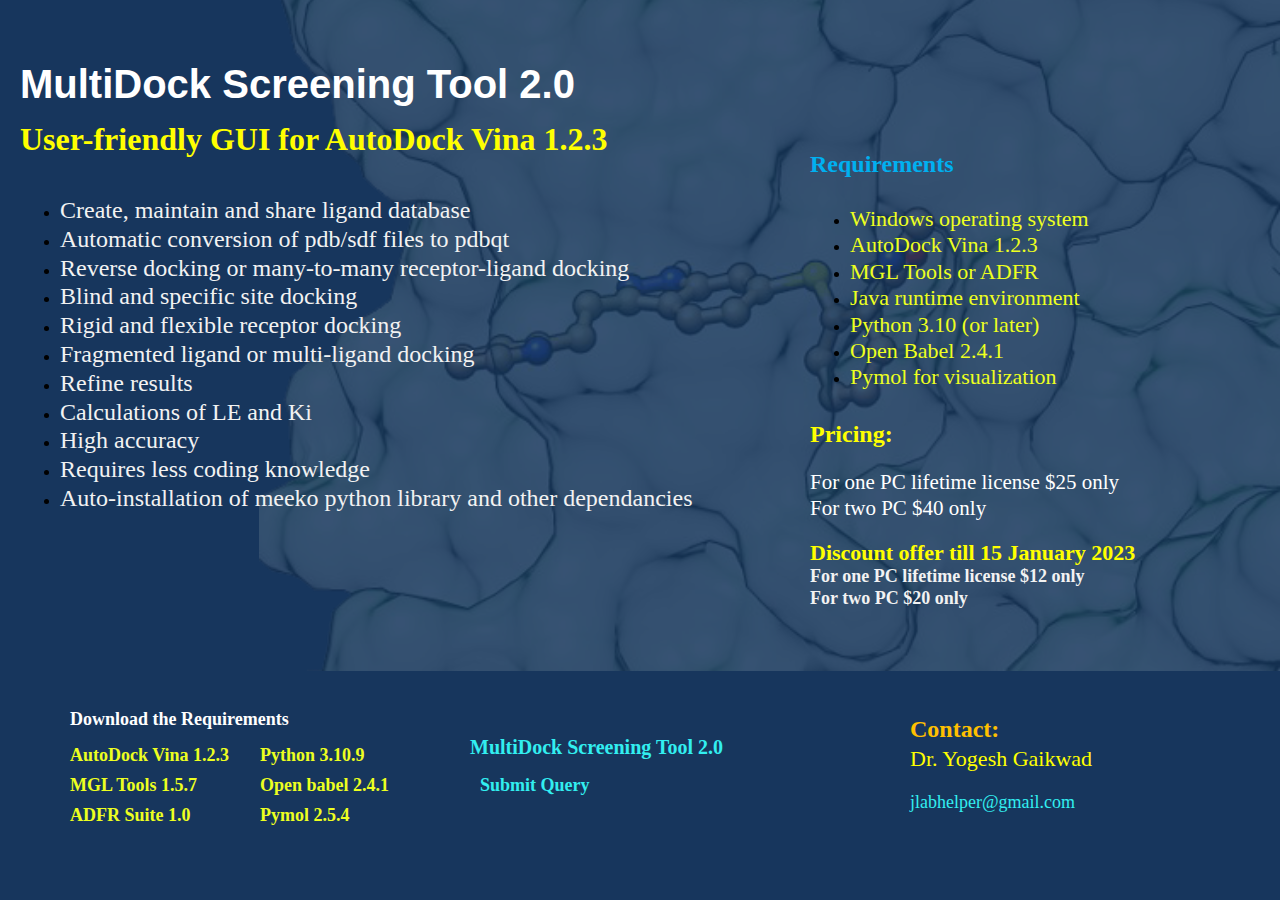
==== commit 10da3661: "Repage" ====
--- a/index.htm
+++ b/index.htm
@@ -54,7 +54,7 @@
      </div>
      <div id="WE06817ceb46" class="BaseDiv RWidth OEWEText OESK_WEText_Default" style="z-index:1007">
       <div class="OESZ OESZ_DivContent OESZG_WE06817ceb46">
-       <span class="ContentBox"><b style="color: rgb(255, 255, 0); font-size: x-large;">Pricing:&nbsp;</b><br /><span style="font-size:18px;"> &nbsp;</span><br /><span style="color:rgb(255, 255, 255);font-size:22px;"> For one PC lifetime license $25 only&nbsp;<br /> For two PC $40 only</span></span>
+       <span class="ContentBox"><b style="color: rgb(255, 255, 0); font-size: x-large;">Pricing:&nbsp;</b><br /><span style="font-size:18px;"> &nbsp;</span><br /><span style="color:rgb(255, 255, 255);font-size:21px;"> For one PC lifetime license $25 only&nbsp;<br /> For two PC $40 only</span></span>
       </div>
      </div>
      <div id="WE943fbda931" class="BaseDiv RWidth OEWEText OESK_WEText_Default" style="z-index:1008">
--- a/index.css
+++ b/index.css
@@ -1,2 +1,2 @@
 /*MinVersion*/
-.OESK_XBody_Default{width:900px}.OESK_XBody_Default .OESZ_XBodyContent{width:100%;height:550px}.OESK_XBody_Default .OESZ_XBodyFooter{width:100%;height:50px}.OESK_WELabel_Default{width:350px}.OESK_WEText_Default{width:350px;height:80px}#XBody .OESZ_XBodyContent{display:block;height:685px}#XBody .OESZ_XBodyFooter{display:block;height:176px}#XBody .OESZ_XBodyHeader{display:none}#XBody .OESZ_XBodyLeftColumn{display:none}#XBody .OESZ_XBodyRightColumn{display:none}#XBody .OESZ_Wrap_Columns{padding-left:0;padding-right:0}#XBody{width:100%}body{background-color:#17365d}#WE0e1985acc3{position:absolute;left:20px;top:60px;width:auto;height:auto}#WE624064a129{position:absolute;left:20px;top:120px;width:auto;height:auto}#WE6998444be9{position:absolute;left:20px;top:180px;width:720px;height:auto}#WE73484ed151{position:absolute;left:780px;top:190px;width:390px;height:auto}#WE6f8d2f31de{position:absolute;left:780px;top:150px;width:auto;height:auto}#WE1dca59ca37{position:absolute;top:-10px;right:-90px;width:1021px;height:auto;float:right;opacity:.14;filter:alpha(Opacity=14)}#WE1dca59ca37 .OESZ_Img{width:100%}#WE06817ceb46{position:absolute;left:780px;top:420px;width:350px;height:auto}#WE943fbda931{position:absolute;left:780px;top:540px;width:350px;height:auto}#WE11993250ff{position:absolute;left:70px;top:20px;width:auto;height:auto;font-size:22px}#WE6f7ecb6cb0{position:absolute;left:70px;top:60px;width:auto;height:auto;font-weight:bold;font-size:18px}#WE6f7ecb6cb0 .OESZ_Link{color:#edff20}#WE7e062b8e5e{position:absolute;left:70px;top:90px;width:auto;height:auto;font-weight:bold;font-size:18px}#WE7e062b8e5e .OESZ_Link{color:#edff20}#WEde1d66fc86{position:absolute;left:70px;top:120px;width:auto;height:auto;font-weight:bold;font-size:18px}#WEde1d66fc86 .OESZ_Link{color:#edff20}#WE5069c3f310{position:absolute;left:260px;top:60px;width:auto;height:auto;font-weight:bold;font-size:18px}#WE5069c3f310 .OESZ_Link{color:#edff20}#WE451b78fc47{position:absolute;left:260px;top:90px;width:auto;height:auto;font-weight:bold;font-size:18px}#WE451b78fc47 .OESZ_Link{color:#edff20}#WE0042ab0533{position:absolute;left:260px;top:120px;width:auto;height:auto;font-weight:bold;font-size:18px}#WE0042ab0533 .OESZ_Link{color:#edff20}#WEcd046dbb47{position:absolute;left:470px;top:50px;width:auto;height:auto}#WE91475f2e99{position:absolute;left:480px;top:90px;width:auto;height:auto}#WE7bac56bb8b{position:absolute;left:910px;top:30px;width:260px;height:auto}@media only screen and (max-width:480px){#WE0e1985acc3{position:absolute}#WE624064a129{position:absolute}#WE6998444be9{position:absolute}#WE73484ed151{position:absolute}}+.OESK_XBody_Default{width:900px}.OESK_XBody_Default .OESZ_XBodyContent{width:100%;height:550px}.OESK_XBody_Default .OESZ_XBodyFooter{width:100%;height:50px}.OESK_WELabel_Default{width:350px}.OESK_WEText_Default{width:350px;height:80px}#XBody .OESZ_XBodyContent{display:block;height:685px}#XBody .OESZ_XBodyFooter{display:block;height:176px}#XBody .OESZ_XBodyHeader{display:none}#XBody .OESZ_XBodyLeftColumn{display:none}#XBody .OESZ_XBodyRightColumn{display:none}#XBody .OESZ_Wrap_Columns{padding-left:0;padding-right:0}#XBody{width:100%}body{background-color:#17365d}#WE0e1985acc3{position:absolute;left:20px;top:60px;width:auto;height:auto}#WE624064a129{position:absolute;left:20px;top:120px;width:auto;height:auto}#WE6998444be9{position:absolute;left:20px;top:180px;width:720px;height:auto}#WE73484ed151{position:absolute;left:810px;top:190px;width:390px;height:auto}#WE6f8d2f31de{position:absolute;left:810px;top:150px;width:auto;height:auto}#WE1dca59ca37{position:absolute;top:-10px;right:0;width:1021px;height:auto;float:right;opacity:.14;filter:alpha(Opacity=14)}#WE1dca59ca37 .OESZ_Img{width:100%}#WE06817ceb46{position:absolute;left:810px;top:420px;width:350px;height:auto}#WE943fbda931{position:absolute;left:810px;top:540px;width:350px;height:auto}#WE11993250ff{position:absolute;left:70px;top:20px;width:auto;height:auto;font-size:22px}#WE6f7ecb6cb0{position:absolute;left:70px;top:60px;width:auto;height:auto;font-weight:bold;font-size:18px}#WE6f7ecb6cb0 .OESZ_Link{color:#edff20}#WE7e062b8e5e{position:absolute;left:70px;top:90px;width:auto;height:auto;font-weight:bold;font-size:18px}#WE7e062b8e5e .OESZ_Link{color:#edff20}#WEde1d66fc86{position:absolute;left:70px;top:120px;width:auto;height:auto;font-weight:bold;font-size:18px}#WEde1d66fc86 .OESZ_Link{color:#edff20}#WE5069c3f310{position:absolute;left:260px;top:60px;width:auto;height:auto;font-weight:bold;font-size:18px}#WE5069c3f310 .OESZ_Link{color:#edff20}#WE451b78fc47{position:absolute;left:260px;top:90px;width:auto;height:auto;font-weight:bold;font-size:18px}#WE451b78fc47 .OESZ_Link{color:#edff20}#WE0042ab0533{position:absolute;left:260px;top:120px;width:auto;height:auto;font-weight:bold;font-size:18px}#WE0042ab0533 .OESZ_Link{color:#edff20}#WEcd046dbb47{position:absolute;left:470px;top:50px;width:auto;height:auto}#WE91475f2e99{position:absolute;left:480px;top:90px;width:auto;height:auto}#WE7bac56bb8b{position:absolute;left:910px;top:30px;width:260px;height:auto}@media only screen and (max-width:480px){#WE0e1985acc3{position:absolute}#WE624064a129{position:absolute}#WE6998444be9{position:absolute}#WE73484ed151{position:absolute}}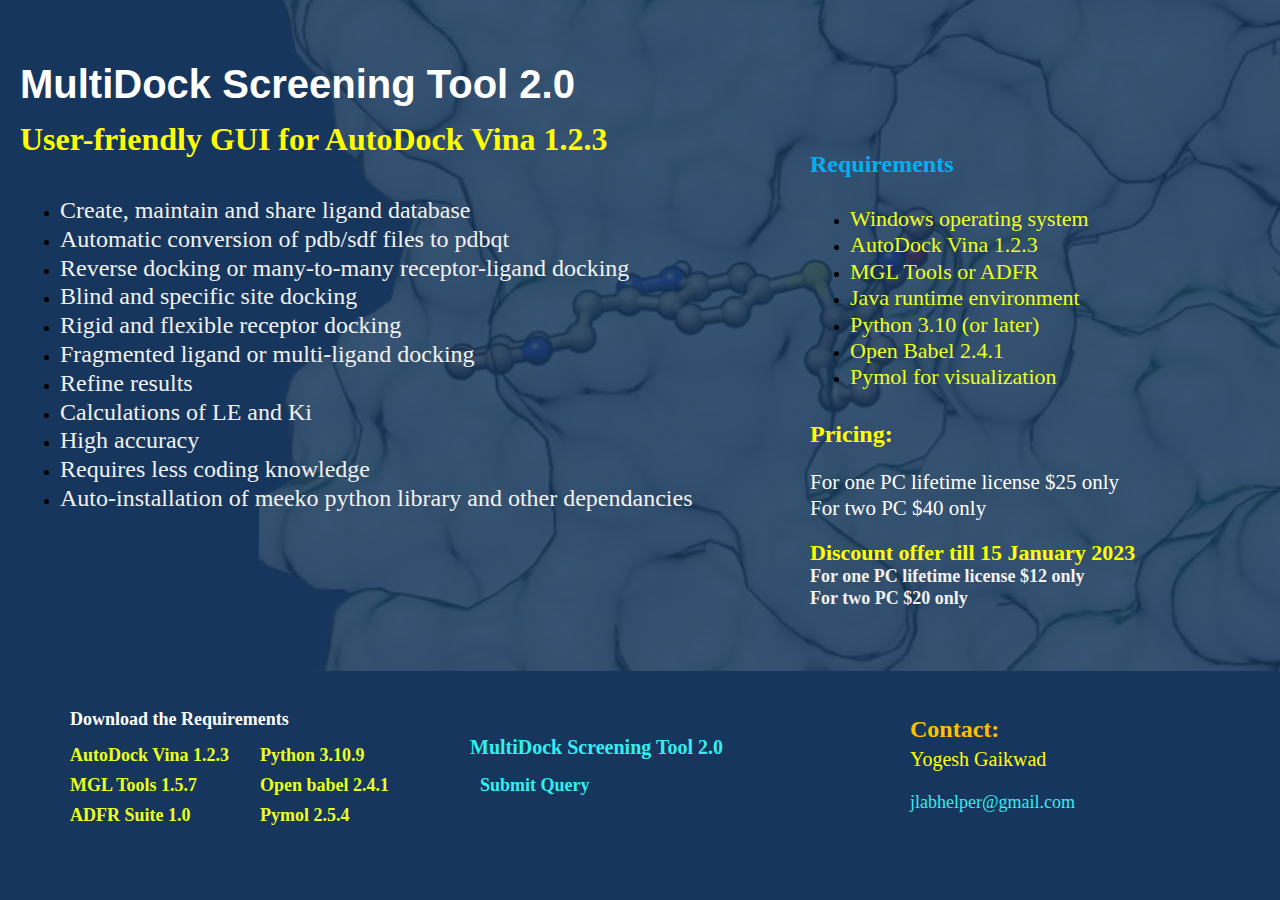
==== commit 75a67f12: "Repage" ====
--- a/index.htm
+++ b/index.htm
@@ -19,7 +19,7 @@
  </head>
  <body class="RWAuto" data-gl="{&quot;KeywordsHomeNotInherits&quot;:true}">
   <form id="XForm" method="post" action="#"></form>
-  <div id="XBody" class="BaseDiv RBoth OEPageXbody OESK_XBody_Default" style="z-index:1000">
+  <div id="XBody" class="BaseDiv RHeight OEPageXbody OESK_XBody_Default" style="z-index:1000">
    <div class="OESZ OESZ_DivContent OESZG_XBody">
     <div class="OESZ OESZ_XBodyContent OESZG_XBody OECT OECT_Content OECTAbs">
      <div id="WE1dca59ca37" class="BaseDiv RKeepRatio OEWEImage OESK_WEImage_Default" style="z-index:1001">
@@ -71,7 +71,7 @@
      </div>
      <div id="WE7bac56bb8b" class="BaseDiv RWidth OEWEText OESK_WEText_Default" style="z-index:1010">
       <div class="OESZ OESZ_DivContent OESZG_WE7bac56bb8b">
-       <span class="ContentBox"><span style="font-size:24px;font-weight:bold;color:rgb(255, 192, 0);">Contact:&nbsp;</span><br /><span style="color:rgb(255, 255, 0);font-size:22px;"> Dr. Yogesh Gaikwad</span><b style="color: rgb(255, 192, 0); font-size: x-large;">&nbsp;<br /></b><br /><span style="color:rgb(50, 238, 240);font-size:18px;">jlabhelper@gmail.com</span><br /> </span>
+       <span class="ContentBox"><span style="font-size:24px;font-weight:bold;color:rgb(255, 192, 0);">Contact:&nbsp;</span><br /><span style="color:rgb(255, 255, 0);font-size:20px;">Yogesh Gaikwad</span><b style="color: rgb(255, 192, 0); font-size: x-large;">&nbsp;<br /></b><br /><span style="color:rgb(50, 238, 240);font-size:18px;">jlabhelper@gmail.com</span><br /> </span>
       </div>
      </div>
      <div id="WEcd046dbb47" class="BaseDiv RNone OEWELink OESK_WELink_Default" style="z-index:1008" onclick="return OE.Navigate.open(event,'https://github.com/yogeshgaikwad-labhelper/MultiDock/raw/main/MultiDock%20%202.0.zip',1)">
--- a/index.css
+++ b/index.css
@@ -1,2 +1,2 @@
 /*MinVersion*/
-.OESK_XBody_Default{width:900px}.OESK_XBody_Default .OESZ_XBodyContent{width:100%;height:550px}.OESK_XBody_Default .OESZ_XBodyFooter{width:100%;height:50px}.OESK_WELabel_Default{width:350px}.OESK_WEText_Default{width:350px;height:80px}#XBody .OESZ_XBodyContent{display:block;height:685px}#XBody .OESZ_XBodyFooter{display:block;height:176px}#XBody .OESZ_XBodyHeader{display:none}#XBody .OESZ_XBodyLeftColumn{display:none}#XBody .OESZ_XBodyRightColumn{display:none}#XBody .OESZ_Wrap_Columns{padding-left:0;padding-right:0}#XBody{width:100%}body{background-color:#17365d}#WE0e1985acc3{position:absolute;left:20px;top:60px;width:auto;height:auto}#WE624064a129{position:absolute;left:20px;top:120px;width:auto;height:auto}#WE6998444be9{position:absolute;left:20px;top:180px;width:720px;height:auto}#WE73484ed151{position:absolute;left:810px;top:190px;width:390px;height:auto}#WE6f8d2f31de{position:absolute;left:810px;top:150px;width:auto;height:auto}#WE1dca59ca37{position:absolute;top:-10px;right:0;width:1021px;height:auto;float:right;opacity:.14;filter:alpha(Opacity=14)}#WE1dca59ca37 .OESZ_Img{width:100%}#WE06817ceb46{position:absolute;left:810px;top:420px;width:350px;height:auto}#WE943fbda931{position:absolute;left:810px;top:540px;width:350px;height:auto}#WE11993250ff{position:absolute;left:70px;top:20px;width:auto;height:auto;font-size:22px}#WE6f7ecb6cb0{position:absolute;left:70px;top:60px;width:auto;height:auto;font-weight:bold;font-size:18px}#WE6f7ecb6cb0 .OESZ_Link{color:#edff20}#WE7e062b8e5e{position:absolute;left:70px;top:90px;width:auto;height:auto;font-weight:bold;font-size:18px}#WE7e062b8e5e .OESZ_Link{color:#edff20}#WEde1d66fc86{position:absolute;left:70px;top:120px;width:auto;height:auto;font-weight:bold;font-size:18px}#WEde1d66fc86 .OESZ_Link{color:#edff20}#WE5069c3f310{position:absolute;left:260px;top:60px;width:auto;height:auto;font-weight:bold;font-size:18px}#WE5069c3f310 .OESZ_Link{color:#edff20}#WE451b78fc47{position:absolute;left:260px;top:90px;width:auto;height:auto;font-weight:bold;font-size:18px}#WE451b78fc47 .OESZ_Link{color:#edff20}#WE0042ab0533{position:absolute;left:260px;top:120px;width:auto;height:auto;font-weight:bold;font-size:18px}#WE0042ab0533 .OESZ_Link{color:#edff20}#WEcd046dbb47{position:absolute;left:470px;top:50px;width:auto;height:auto}#WE91475f2e99{position:absolute;left:480px;top:90px;width:auto;height:auto}#WE7bac56bb8b{position:absolute;left:910px;top:30px;width:260px;height:auto}@media only screen and (max-width:480px){#WE0e1985acc3{position:absolute}#WE624064a129{position:absolute}#WE6998444be9{position:absolute}#WE73484ed151{position:absolute}}+.OESK_XBody_Default{width:900px}.OESK_XBody_Default .OESZ_XBodyContent{width:100%;height:550px}.OESK_XBody_Default .OESZ_XBodyFooter{width:100%;height:50px}.OESK_WELabel_Default{width:350px}.OESK_WEText_Default{width:350px;height:80px}#XBody .OESZ_XBodyContent{display:block;height:685px}#XBody .OESZ_XBodyFooter{display:block;height:176px}#XBody .OESZ_XBodyHeader{display:none}#XBody .OESZ_XBodyLeftColumn{display:none}#XBody .OESZ_XBodyRightColumn{display:none}#XBody .OESZ_Wrap_Columns{padding-left:0;padding-right:0}#XBody{width:auto}body{background-color:#17365d}#WE0e1985acc3{position:absolute;left:20px;top:60px;width:auto;height:auto}#WE624064a129{position:absolute;left:20px;top:120px;width:auto;height:auto}#WE6998444be9{position:absolute;left:20px;top:180px;width:720px;height:auto}#WE73484ed151{position:absolute;left:810px;top:190px;width:390px;height:auto}#WE6f8d2f31de{position:absolute;left:810px;top:150px;width:auto;height:auto}#WE1dca59ca37{position:absolute;top:-10px;right:0;width:1021px;height:auto;float:right;opacity:.14;filter:alpha(Opacity=14)}#WE1dca59ca37 .OESZ_Img{width:100%}#WE06817ceb46{position:absolute;left:810px;top:420px;width:350px;height:auto}#WE943fbda931{position:absolute;left:810px;top:540px;width:350px;height:auto}#WE11993250ff{position:absolute;left:70px;top:20px;width:auto;height:auto;font-size:22px}#WE6f7ecb6cb0{position:absolute;left:70px;top:60px;width:auto;height:auto;font-weight:bold;font-size:18px}#WE6f7ecb6cb0 .OESZ_Link{color:#edff20}#WE7e062b8e5e{position:absolute;left:70px;top:90px;width:auto;height:auto;font-weight:bold;font-size:18px}#WE7e062b8e5e .OESZ_Link{color:#edff20}#WEde1d66fc86{position:absolute;left:70px;top:120px;width:auto;height:auto;font-weight:bold;font-size:18px}#WEde1d66fc86 .OESZ_Link{color:#edff20}#WE5069c3f310{position:absolute;left:260px;top:60px;width:auto;height:auto;font-weight:bold;font-size:18px}#WE5069c3f310 .OESZ_Link{color:#edff20}#WE451b78fc47{position:absolute;left:260px;top:90px;width:auto;height:auto;font-weight:bold;font-size:18px}#WE451b78fc47 .OESZ_Link{color:#edff20}#WE0042ab0533{position:absolute;left:260px;top:120px;width:auto;height:auto;font-weight:bold;font-size:18px}#WE0042ab0533 .OESZ_Link{color:#edff20}#WEcd046dbb47{position:absolute;left:470px;top:50px;width:auto;height:auto}#WE91475f2e99{position:absolute;left:480px;top:90px;width:auto;height:auto}#WE7bac56bb8b{position:absolute;left:910px;top:30px;width:260px;height:auto}@media only screen and (max-width:480px){#WE0e1985acc3{position:absolute}#WE624064a129{position:absolute}#WE6998444be9{position:absolute}#WE73484ed151{position:absolute}}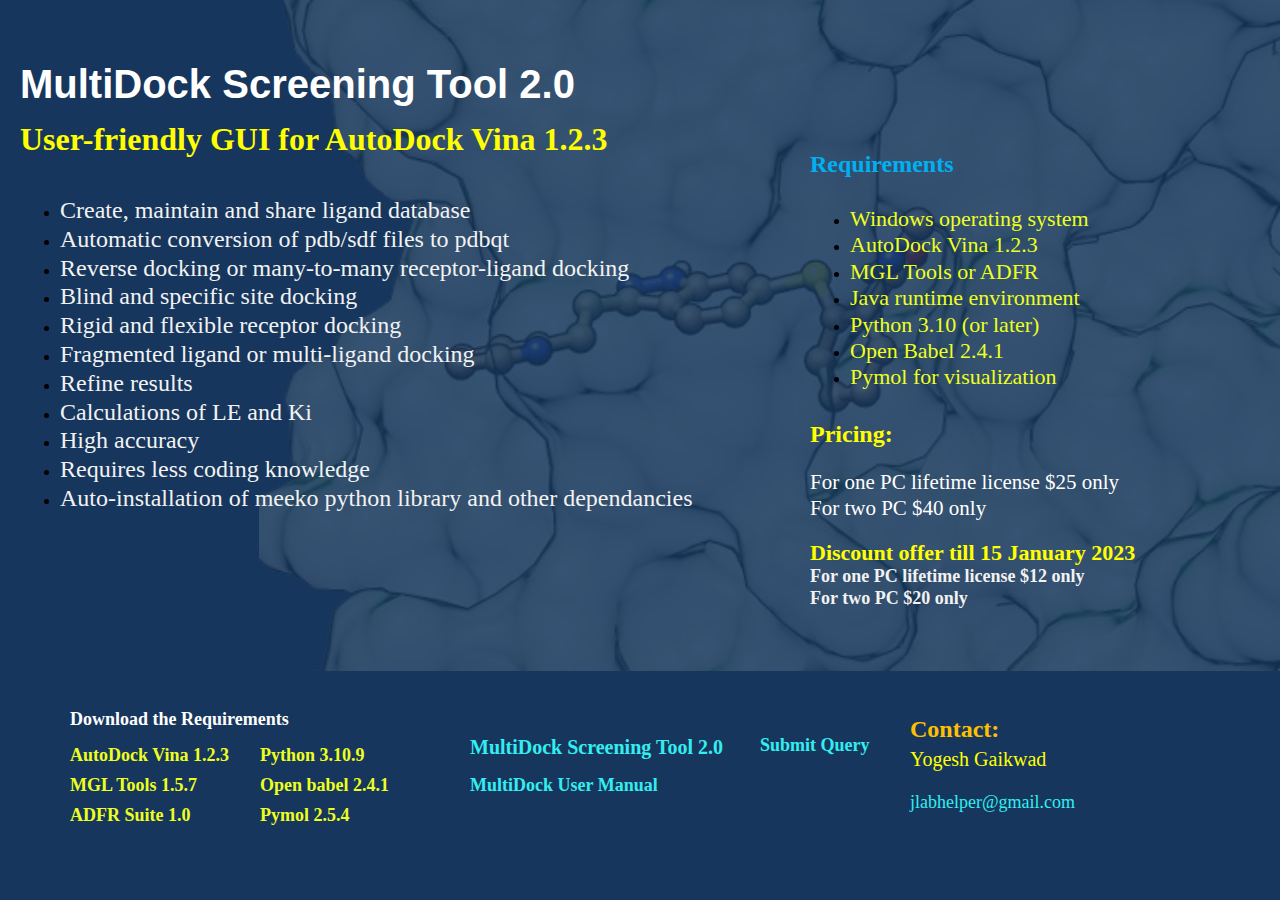
==== commit 38192dff: "Added user manual" ====
--- a/index.htm
+++ b/index.htm
@@ -79,6 +79,11 @@
        <a class="OESZ OESZ_Link OESZG_WEcd046dbb47 ContentBox" data-cd="PageLink" href="https://github.com/yogeshgaikwad-labhelper/MultiDock/raw/main/MultiDock%20%202.0.zip"><span style="font-size:20px;color:rgb(50, 238, 240);"><b>MultiDock Screening Tool 2.0</b></span></a>
       </div>
      </div>
+     <div id="WE91475f2e99" class="BaseDiv RNone OEWELink OESK_WELink_Default" style="z-index:1009" onclick="return OE.Navigate.open(event,'https://forms.gle/nSE6Y1EyxuPVHixT8',1)">
+      <div class="OESZ OESZ_DivContent OESZG_WE91475f2e99">
+       <a class="OESZ OESZ_Link OESZG_WE91475f2e99 ContentBox" data-cd="PageLink" href="https://forms.gle/nSE6Y1EyxuPVHixT8"><b style="font-size: large; color: rgb(50, 238, 240);">Submit Query</b></a>
+      </div>
+     </div>
      <div id="WE6f7ecb6cb0" class="BaseDiv RNone OEWELink OESK_WELink_Default" style="z-index:1002" onclick="return OE.Navigate.open(event,'https://github.com/ccsb-scripps/AutoDock-Vina/releases/download/v1.2.3/vina_1.2.3_windows_x86_64.exe',1)">
       <div class="OESZ OESZ_DivContent OESZG_WE6f7ecb6cb0">
        <a class="OESZ OESZ_Link OESZG_WE6f7ecb6cb0 ContentBox" data-cd="PageLink" href="https://github.com/ccsb-scripps/AutoDock-Vina/releases/download/v1.2.3/vina_1.2.3_windows_x86_64.exe">AutoDock Vina 1.2.3</a>
@@ -99,9 +104,9 @@
        <a class="OESZ OESZ_Link OESZG_WE451b78fc47 ContentBox" data-cd="PageLink" href="https://sourceforge.net/projects/openbabel/files/latest/download">Open babel 2.4.1</a>
       </div>
      </div>
-     <div id="WE91475f2e99" class="BaseDiv RNone OEWELink OESK_WELink_Default" style="z-index:1009" onclick="return OE.Navigate.open(event,'https://forms.gle/nSE6Y1EyxuPVHixT8',1)">
-      <div class="OESZ OESZ_DivContent OESZG_WE91475f2e99">
-       <a class="OESZ OESZ_Link OESZG_WE91475f2e99 ContentBox" data-cd="PageLink" href="https://forms.gle/nSE6Y1EyxuPVHixT8"><b style="font-size: large; color: rgb(50, 238, 240);">Submit Query</b></a>
+     <div id="WEb5baff86ac" class="BaseDiv RNone OEWELink OESK_WELink_Default" style="z-index:1011" onclick="return OE.Navigate.open(event,'https://github.com/yogeshgaikwad-labhelper/MultiDock/raw/main/User%20Manual%20MultiDock%20v2.0.pdf',1)">
+      <div class="OESZ OESZ_DivContent OESZG_WEb5baff86ac">
+       <a class="OESZ OESZ_Link OESZG_WEb5baff86ac ContentBox" data-cd="PageLink" href="https://github.com/yogeshgaikwad-labhelper/MultiDock/raw/main/User%20Manual%20MultiDock%20v2.0.pdf"><span style="color:rgb(50, 238, 240);font-size:18px;"><b>MultiDock User Manual&nbsp;</b></span></a>
       </div>
      </div>
      <div id="WEde1d66fc86" class="BaseDiv RNone OEWELink OESK_WELink_Default" style="z-index:1004" onclick="return OE.Navigate.open(event,'https://ccsb.scripps.edu/adfr/download/1067/',1)">
--- a/index.css
+++ b/index.css
@@ -1,2 +1,2 @@
 /*MinVersion*/
-.OESK_XBody_Default{width:900px}.OESK_XBody_Default .OESZ_XBodyContent{width:100%;height:550px}.OESK_XBody_Default .OESZ_XBodyFooter{width:100%;height:50px}.OESK_WELabel_Default{width:350px}.OESK_WEText_Default{width:350px;height:80px}#XBody .OESZ_XBodyContent{display:block;height:685px}#XBody .OESZ_XBodyFooter{display:block;height:176px}#XBody .OESZ_XBodyHeader{display:none}#XBody .OESZ_XBodyLeftColumn{display:none}#XBody .OESZ_XBodyRightColumn{display:none}#XBody .OESZ_Wrap_Columns{padding-left:0;padding-right:0}#XBody{width:auto}body{background-color:#17365d}#WE0e1985acc3{position:absolute;left:20px;top:60px;width:auto;height:auto}#WE624064a129{position:absolute;left:20px;top:120px;width:auto;height:auto}#WE6998444be9{position:absolute;left:20px;top:180px;width:720px;height:auto}#WE73484ed151{position:absolute;left:810px;top:190px;width:390px;height:auto}#WE6f8d2f31de{position:absolute;left:810px;top:150px;width:auto;height:auto}#WE1dca59ca37{position:absolute;top:-10px;right:0;width:1021px;height:auto;float:right;opacity:.14;filter:alpha(Opacity=14)}#WE1dca59ca37 .OESZ_Img{width:100%}#WE06817ceb46{position:absolute;left:810px;top:420px;width:350px;height:auto}#WE943fbda931{position:absolute;left:810px;top:540px;width:350px;height:auto}#WE11993250ff{position:absolute;left:70px;top:20px;width:auto;height:auto;font-size:22px}#WE6f7ecb6cb0{position:absolute;left:70px;top:60px;width:auto;height:auto;font-weight:bold;font-size:18px}#WE6f7ecb6cb0 .OESZ_Link{color:#edff20}#WE7e062b8e5e{position:absolute;left:70px;top:90px;width:auto;height:auto;font-weight:bold;font-size:18px}#WE7e062b8e5e .OESZ_Link{color:#edff20}#WEde1d66fc86{position:absolute;left:70px;top:120px;width:auto;height:auto;font-weight:bold;font-size:18px}#WEde1d66fc86 .OESZ_Link{color:#edff20}#WE5069c3f310{position:absolute;left:260px;top:60px;width:auto;height:auto;font-weight:bold;font-size:18px}#WE5069c3f310 .OESZ_Link{color:#edff20}#WE451b78fc47{position:absolute;left:260px;top:90px;width:auto;height:auto;font-weight:bold;font-size:18px}#WE451b78fc47 .OESZ_Link{color:#edff20}#WE0042ab0533{position:absolute;left:260px;top:120px;width:auto;height:auto;font-weight:bold;font-size:18px}#WE0042ab0533 .OESZ_Link{color:#edff20}#WEcd046dbb47{position:absolute;left:470px;top:50px;width:auto;height:auto}#WE91475f2e99{position:absolute;left:480px;top:90px;width:auto;height:auto}#WE7bac56bb8b{position:absolute;left:910px;top:30px;width:260px;height:auto}@media only screen and (max-width:480px){#WE0e1985acc3{position:absolute}#WE624064a129{position:absolute}#WE6998444be9{position:absolute}#WE73484ed151{position:absolute}}+.OESK_XBody_Default{width:900px}.OESK_XBody_Default .OESZ_XBodyContent{width:100%;height:550px}.OESK_XBody_Default .OESZ_XBodyFooter{width:100%;height:50px}.OESK_WELabel_Default{width:350px}.OESK_WEText_Default{width:350px;height:80px}#XBody .OESZ_XBodyContent{display:block;height:685px}#XBody .OESZ_XBodyFooter{display:block;height:176px}#XBody .OESZ_XBodyHeader{display:none}#XBody .OESZ_XBodyLeftColumn{display:none}#XBody .OESZ_XBodyRightColumn{display:none}#XBody .OESZ_Wrap_Columns{padding-left:0;padding-right:0}#XBody{width:auto}body{background-color:#17365d}#WE0e1985acc3{position:absolute;left:20px;top:60px;width:auto;height:auto}#WE624064a129{position:absolute;left:20px;top:120px;width:auto;height:auto}#WE6998444be9{position:absolute;left:20px;top:180px;width:720px;height:auto}#WE73484ed151{position:absolute;left:810px;top:190px;width:390px;height:auto}#WE6f8d2f31de{position:absolute;left:810px;top:150px;width:auto;height:auto}#WE1dca59ca37{position:absolute;top:-10px;right:0;width:1021px;height:auto;float:right;opacity:.14;filter:alpha(Opacity=14)}#WE1dca59ca37 .OESZ_Img{width:100%}#WE06817ceb46{position:absolute;left:810px;top:420px;width:350px;height:auto}#WE943fbda931{position:absolute;left:810px;top:540px;width:350px;height:auto}#WE11993250ff{position:absolute;left:70px;top:20px;width:auto;height:auto;font-size:22px}#WE6f7ecb6cb0{position:absolute;left:70px;top:60px;width:auto;height:auto;font-weight:bold;font-size:18px}#WE6f7ecb6cb0 .OESZ_Link{color:#edff20}#WE7e062b8e5e{position:absolute;left:70px;top:90px;width:auto;height:auto;font-weight:bold;font-size:18px}#WE7e062b8e5e .OESZ_Link{color:#edff20}#WEde1d66fc86{position:absolute;left:70px;top:120px;width:auto;height:auto;font-weight:bold;font-size:18px}#WEde1d66fc86 .OESZ_Link{color:#edff20}#WE5069c3f310{position:absolute;left:260px;top:60px;width:auto;height:auto;font-weight:bold;font-size:18px}#WE5069c3f310 .OESZ_Link{color:#edff20}#WE451b78fc47{position:absolute;left:260px;top:90px;width:auto;height:auto;font-weight:bold;font-size:18px}#WE451b78fc47 .OESZ_Link{color:#edff20}#WE0042ab0533{position:absolute;left:260px;top:120px;width:auto;height:auto;font-weight:bold;font-size:18px}#WE0042ab0533 .OESZ_Link{color:#edff20}#WEcd046dbb47{position:absolute;left:470px;top:50px;width:auto;height:auto}#WE91475f2e99{position:absolute;left:760px;top:50px;width:auto;height:auto}#WE7bac56bb8b{position:absolute;left:910px;top:30px;width:260px;height:auto}#WEb5baff86ac{position:absolute;left:470px;top:90px;width:auto;height:auto}@media only screen and (max-width:480px){#WE0e1985acc3{position:absolute}#WE624064a129{position:absolute}#WE6998444be9{position:absolute}#WE73484ed151{position:absolute}}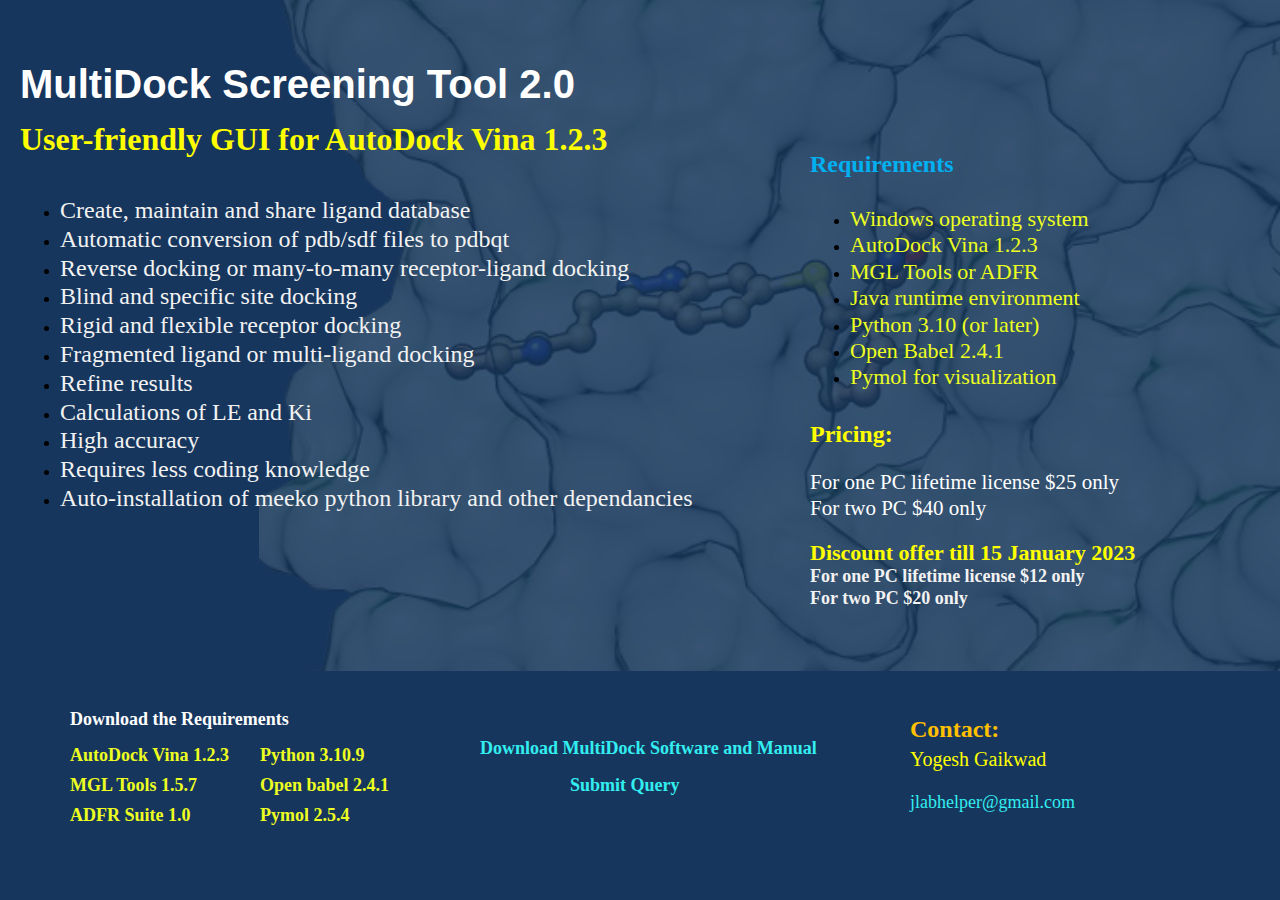
==== commit ff5be000: "Link updated" ====
--- a/index.htm
+++ b/index.htm
@@ -74,14 +74,9 @@
        <span class="ContentBox"><span style="font-size:24px;font-weight:bold;color:rgb(255, 192, 0);">Contact:&nbsp;</span><br /><span style="color:rgb(255, 255, 0);font-size:20px;">Yogesh Gaikwad</span><b style="color: rgb(255, 192, 0); font-size: x-large;">&nbsp;<br /></b><br /><span style="color:rgb(50, 238, 240);font-size:18px;">jlabhelper@gmail.com</span><br /> </span>
       </div>
      </div>
-     <div id="WEcd046dbb47" class="BaseDiv RNone OEWELink OESK_WELink_Default" style="z-index:1008" onclick="return OE.Navigate.open(event,'https://github.com/yogeshgaikwad-labhelper/MultiDock/raw/main/MultiDock%20%202.0.zip',1)">
+     <div id="WEcd046dbb47" class="BaseDiv RNone OEWELink OESK_WELink_Default" style="z-index:1008" onclick="return OE.Navigate.open(event,'https://github.com/yogeshgaikwad-labhelper/MultiDock/archive/refs/heads/main.zip',1)">
       <div class="OESZ OESZ_DivContent OESZG_WEcd046dbb47">
-       <a class="OESZ OESZ_Link OESZG_WEcd046dbb47 ContentBox" data-cd="PageLink" href="https://github.com/yogeshgaikwad-labhelper/MultiDock/raw/main/MultiDock%20%202.0.zip"><span style="font-size:20px;color:rgb(50, 238, 240);"><b>MultiDock Screening Tool 2.0</b></span></a>
-      </div>
-     </div>
-     <div id="WE91475f2e99" class="BaseDiv RNone OEWELink OESK_WELink_Default" style="z-index:1009" onclick="return OE.Navigate.open(event,'https://forms.gle/nSE6Y1EyxuPVHixT8',1)">
-      <div class="OESZ OESZ_DivContent OESZG_WE91475f2e99">
-       <a class="OESZ OESZ_Link OESZG_WE91475f2e99 ContentBox" data-cd="PageLink" href="https://forms.gle/nSE6Y1EyxuPVHixT8"><b style="font-size: large; color: rgb(50, 238, 240);">Submit Query</b></a>
+       <a class="OESZ OESZ_Link OESZG_WEcd046dbb47 ContentBox" data-cd="PageLink" href="https://github.com/yogeshgaikwad-labhelper/MultiDock/archive/refs/heads/main.zip"><span style="color:rgb(50, 238, 240);font-size:18px;"><b>Download MultiDock Software and Manual</b></span></a>
       </div>
      </div>
      <div id="WE6f7ecb6cb0" class="BaseDiv RNone OEWELink OESK_WELink_Default" style="z-index:1002" onclick="return OE.Navigate.open(event,'https://github.com/ccsb-scripps/AutoDock-Vina/releases/download/v1.2.3/vina_1.2.3_windows_x86_64.exe',1)">
@@ -104,9 +99,9 @@
        <a class="OESZ OESZ_Link OESZG_WE451b78fc47 ContentBox" data-cd="PageLink" href="https://sourceforge.net/projects/openbabel/files/latest/download">Open babel 2.4.1</a>
       </div>
      </div>
-     <div id="WEb5baff86ac" class="BaseDiv RNone OEWELink OESK_WELink_Default" style="z-index:1011" onclick="return OE.Navigate.open(event,'https://github.com/yogeshgaikwad-labhelper/MultiDock/raw/main/User%20Manual%20MultiDock%20v2.0.pdf',1)">
-      <div class="OESZ OESZ_DivContent OESZG_WEb5baff86ac">
-       <a class="OESZ OESZ_Link OESZG_WEb5baff86ac ContentBox" data-cd="PageLink" href="https://github.com/yogeshgaikwad-labhelper/MultiDock/raw/main/User%20Manual%20MultiDock%20v2.0.pdf"><span style="color:rgb(50, 238, 240);font-size:18px;"><b>MultiDock User Manual&nbsp;</b></span></a>
+     <div id="WE91475f2e99" class="BaseDiv RNone OEWELink OESK_WELink_Default" style="z-index:1009" onclick="return OE.Navigate.open(event,'https://forms.gle/nSE6Y1EyxuPVHixT8',1)">
+      <div class="OESZ OESZ_DivContent OESZG_WE91475f2e99">
+       <a class="OESZ OESZ_Link OESZG_WE91475f2e99 ContentBox" data-cd="PageLink" href="https://forms.gle/nSE6Y1EyxuPVHixT8"><b style="font-size: large; color: rgb(50, 238, 240);">Submit Query</b></a>
       </div>
      </div>
      <div id="WEde1d66fc86" class="BaseDiv RNone OEWELink OESK_WELink_Default" style="z-index:1004" onclick="return OE.Navigate.open(event,'https://ccsb.scripps.edu/adfr/download/1067/',1)">
--- a/index.css
+++ b/index.css
@@ -1,2 +1,2 @@
 /*MinVersion*/
-.OESK_XBody_Default{width:900px}.OESK_XBody_Default .OESZ_XBodyContent{width:100%;height:550px}.OESK_XBody_Default .OESZ_XBodyFooter{width:100%;height:50px}.OESK_WELabel_Default{width:350px}.OESK_WEText_Default{width:350px;height:80px}#XBody .OESZ_XBodyContent{display:block;height:685px}#XBody .OESZ_XBodyFooter{display:block;height:176px}#XBody .OESZ_XBodyHeader{display:none}#XBody .OESZ_XBodyLeftColumn{display:none}#XBody .OESZ_XBodyRightColumn{display:none}#XBody .OESZ_Wrap_Columns{padding-left:0;padding-right:0}#XBody{width:auto}body{background-color:#17365d}#WE0e1985acc3{position:absolute;left:20px;top:60px;width:auto;height:auto}#WE624064a129{position:absolute;left:20px;top:120px;width:auto;height:auto}#WE6998444be9{position:absolute;left:20px;top:180px;width:720px;height:auto}#WE73484ed151{position:absolute;left:810px;top:190px;width:390px;height:auto}#WE6f8d2f31de{position:absolute;left:810px;top:150px;width:auto;height:auto}#WE1dca59ca37{position:absolute;top:-10px;right:0;width:1021px;height:auto;float:right;opacity:.14;filter:alpha(Opacity=14)}#WE1dca59ca37 .OESZ_Img{width:100%}#WE06817ceb46{position:absolute;left:810px;top:420px;width:350px;height:auto}#WE943fbda931{position:absolute;left:810px;top:540px;width:350px;height:auto}#WE11993250ff{position:absolute;left:70px;top:20px;width:auto;height:auto;font-size:22px}#WE6f7ecb6cb0{position:absolute;left:70px;top:60px;width:auto;height:auto;font-weight:bold;font-size:18px}#WE6f7ecb6cb0 .OESZ_Link{color:#edff20}#WE7e062b8e5e{position:absolute;left:70px;top:90px;width:auto;height:auto;font-weight:bold;font-size:18px}#WE7e062b8e5e .OESZ_Link{color:#edff20}#WEde1d66fc86{position:absolute;left:70px;top:120px;width:auto;height:auto;font-weight:bold;font-size:18px}#WEde1d66fc86 .OESZ_Link{color:#edff20}#WE5069c3f310{position:absolute;left:260px;top:60px;width:auto;height:auto;font-weight:bold;font-size:18px}#WE5069c3f310 .OESZ_Link{color:#edff20}#WE451b78fc47{position:absolute;left:260px;top:90px;width:auto;height:auto;font-weight:bold;font-size:18px}#WE451b78fc47 .OESZ_Link{color:#edff20}#WE0042ab0533{position:absolute;left:260px;top:120px;width:auto;height:auto;font-weight:bold;font-size:18px}#WE0042ab0533 .OESZ_Link{color:#edff20}#WEcd046dbb47{position:absolute;left:470px;top:50px;width:auto;height:auto}#WE91475f2e99{position:absolute;left:760px;top:50px;width:auto;height:auto}#WE7bac56bb8b{position:absolute;left:910px;top:30px;width:260px;height:auto}#WEb5baff86ac{position:absolute;left:470px;top:90px;width:auto;height:auto}@media only screen and (max-width:480px){#WE0e1985acc3{position:absolute}#WE624064a129{position:absolute}#WE6998444be9{position:absolute}#WE73484ed151{position:absolute}}+.OESK_XBody_Default{width:900px}.OESK_XBody_Default .OESZ_XBodyContent{width:100%;height:550px}.OESK_XBody_Default .OESZ_XBodyFooter{width:100%;height:50px}.OESK_WELabel_Default{width:350px}.OESK_WEText_Default{width:350px;height:80px}#XBody .OESZ_XBodyContent{display:block;height:685px}#XBody .OESZ_XBodyFooter{display:block;height:176px}#XBody .OESZ_XBodyHeader{display:none}#XBody .OESZ_XBodyLeftColumn{display:none}#XBody .OESZ_XBodyRightColumn{display:none}#XBody .OESZ_Wrap_Columns{padding-left:0;padding-right:0}#XBody{width:auto}body{background-color:#17365d}#WE0e1985acc3{position:absolute;left:20px;top:60px;width:auto;height:auto}#WE624064a129{position:absolute;left:20px;top:120px;width:auto;height:auto}#WE6998444be9{position:absolute;left:20px;top:180px;width:720px;height:auto}#WE73484ed151{position:absolute;left:810px;top:190px;width:390px;height:auto}#WE6f8d2f31de{position:absolute;left:810px;top:150px;width:auto;height:auto}#WE1dca59ca37{position:absolute;top:-10px;right:0;width:1021px;height:auto;float:right;opacity:.14;filter:alpha(Opacity=14)}#WE1dca59ca37 .OESZ_Img{width:100%}#WE06817ceb46{position:absolute;left:810px;top:420px;width:350px;height:auto}#WE943fbda931{position:absolute;left:810px;top:540px;width:350px;height:auto}#WE11993250ff{position:absolute;left:70px;top:20px;width:auto;height:auto;font-size:22px}#WE6f7ecb6cb0{position:absolute;left:70px;top:60px;width:auto;height:auto;font-weight:bold;font-size:18px}#WE6f7ecb6cb0 .OESZ_Link{color:#edff20}#WE7e062b8e5e{position:absolute;left:70px;top:90px;width:auto;height:auto;font-weight:bold;font-size:18px}#WE7e062b8e5e .OESZ_Link{color:#edff20}#WEde1d66fc86{position:absolute;left:70px;top:120px;width:auto;height:auto;font-weight:bold;font-size:18px}#WEde1d66fc86 .OESZ_Link{color:#edff20}#WE5069c3f310{position:absolute;left:260px;top:60px;width:auto;height:auto;font-weight:bold;font-size:18px}#WE5069c3f310 .OESZ_Link{color:#edff20}#WE451b78fc47{position:absolute;left:260px;top:90px;width:auto;height:auto;font-weight:bold;font-size:18px}#WE451b78fc47 .OESZ_Link{color:#edff20}#WE0042ab0533{position:absolute;left:260px;top:120px;width:auto;height:auto;font-weight:bold;font-size:18px}#WE0042ab0533 .OESZ_Link{color:#edff20}#WEcd046dbb47{position:absolute;left:480px;top:50px;width:auto;height:auto;font-size:20px}#WE91475f2e99{position:absolute;left:570px;top:90px;width:auto;height:auto}#WE7bac56bb8b{position:absolute;left:910px;top:30px;width:260px;height:auto}@media only screen and (max-width:480px){#WE0e1985acc3{position:absolute}#WE624064a129{position:absolute}#WE6998444be9{position:absolute}#WE73484ed151{position:absolute}}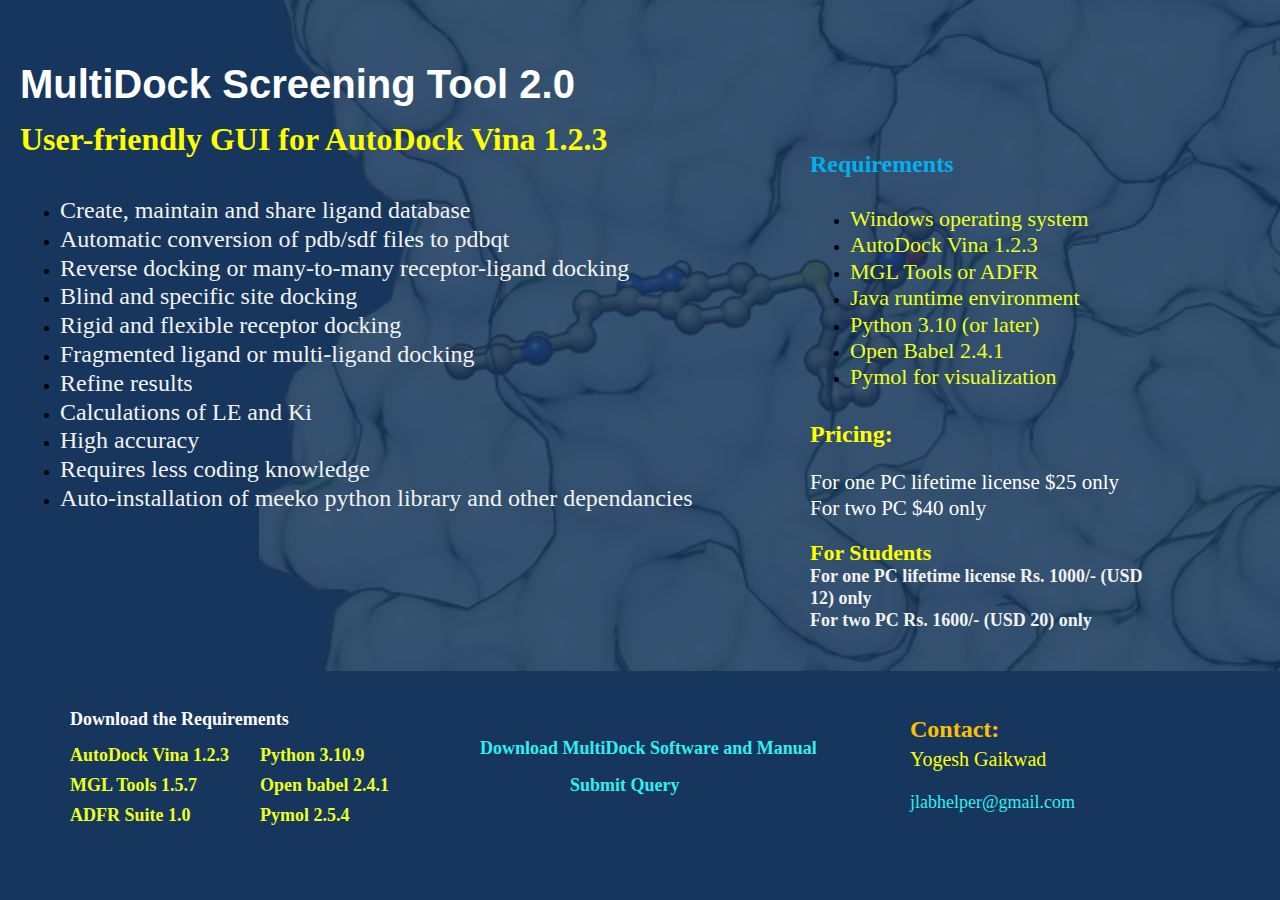
==== commit 22781f8a: "Updated prices" ====
--- a/index.htm
+++ b/index.htm
@@ -59,7 +59,7 @@
      </div>
      <div id="WE943fbda931" class="BaseDiv RWidth OEWEText OESK_WEText_Default" style="z-index:1008">
       <div class="OESZ OESZ_DivContent OESZG_WE943fbda931">
-       <span class="ContentBox"><span style="color:rgb(255, 255, 0);"><b><span style="font-size:22px;">Discount offer till 15 January 2023&nbsp;</span></b></span><br /><span style="color:rgb(242, 242, 242);font-size:18px;"><b> For one PC lifetime license $12 only&nbsp;<br /> For two PC $20 only</b></span></span>
+       <span class="ContentBox"><span style="color:rgb(255, 255, 0);"><b><span style="font-size:22px;">For Students&nbsp;</span></b></span><br /><span style="color:rgb(242, 242, 242);font-size:18px;"><b> For one PC lifetime license Rs. 1000/- (USD 12) only&nbsp;<br /> For two PC Rs. 1600/- (USD 20) only</b></span></span>
       </div>
      </div>
     </div>
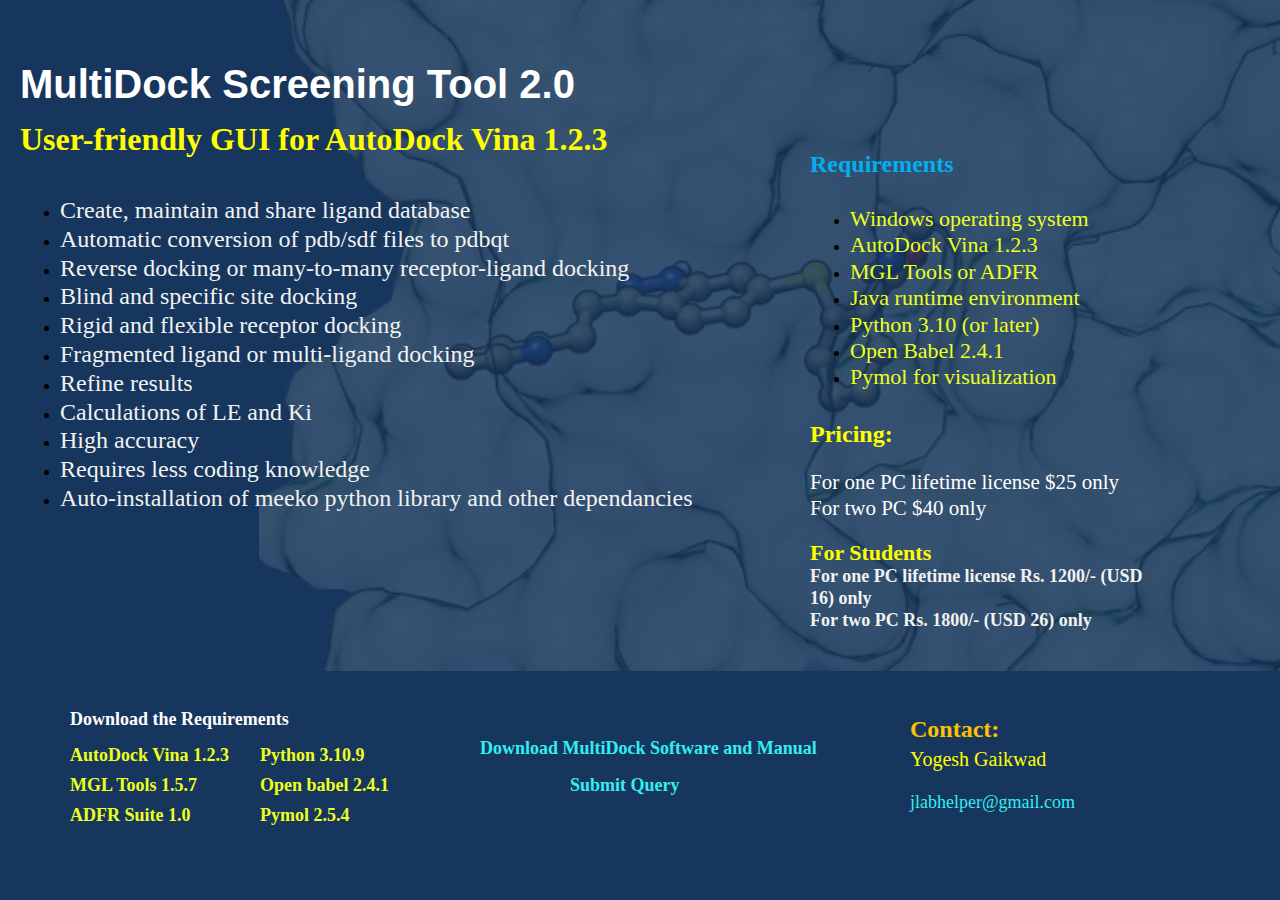
==== commit 52b6bb78: "Price update" ====
--- a/index.htm
+++ b/index.htm
@@ -59,7 +59,7 @@
      </div>
      <div id="WE943fbda931" class="BaseDiv RWidth OEWEText OESK_WEText_Default" style="z-index:1008">
       <div class="OESZ OESZ_DivContent OESZG_WE943fbda931">
-       <span class="ContentBox"><span style="color:rgb(255, 255, 0);"><b><span style="font-size:22px;">For Students&nbsp;</span></b></span><br /><span style="color:rgb(242, 242, 242);font-size:18px;"><b> For one PC lifetime license Rs. 1000/- (USD 12) only&nbsp;<br /> For two PC Rs. 1600/- (USD 20) only</b></span></span>
+       <span class="ContentBox"><span style="color:rgb(255, 255, 0);"><b><span style="font-size:22px;">For Students&nbsp;</span></b></span><br /><span style="color:rgb(242, 242, 242);font-size:18px;"><b> For one PC lifetime license Rs. 1200/- (USD 16) only&nbsp;<br /> For two PC Rs. 1800/- (USD 26) only</b></span></span>
       </div>
      </div>
     </div>
@@ -84,9 +84,9 @@
        <a class="OESZ OESZ_Link OESZG_WE6f7ecb6cb0 ContentBox" data-cd="PageLink" href="https://github.com/ccsb-scripps/AutoDock-Vina/releases/download/v1.2.3/vina_1.2.3_windows_x86_64.exe">AutoDock Vina 1.2.3</a>
       </div>
      </div>
-     <div id="WE5069c3f310" class="BaseDiv RNone OEWELink OESK_WELink_Default" style="z-index:1005" onclick="return OE.Navigate.open(event,'https://www.python.org/ftp/python/3.10.9/python-3.10.9-amd64.exe',1)">
+     <div id="WE5069c3f310" class="BaseDiv RNone OEWELink OESK_WELink_Default" style="z-index:1005" onclick="return OE.Navigate.open(event,'https://www.python.org/ftp/python/3.12.3/python-3.12.3-amd64.exe',1)">
       <div class="OESZ OESZ_DivContent OESZG_WE5069c3f310">
-       <a class="OESZ OESZ_Link OESZG_WE5069c3f310 ContentBox" data-cd="PageLink" href="https://www.python.org/ftp/python/3.10.9/python-3.10.9-amd64.exe">Python 3.10.9<br /></a>
+       <a class="OESZ OESZ_Link OESZG_WE5069c3f310 ContentBox" data-cd="PageLink" href="https://www.python.org/ftp/python/3.12.3/python-3.12.3-amd64.exe">Python 3.10.9<br /></a>
       </div>
      </div>
      <div id="WE7e062b8e5e" class="BaseDiv RNone OEWELink OESK_WELink_Default" style="z-index:1003" onclick="return OE.Navigate.open(event,'https://ccsb.scripps.edu/download/262/',1)">
@@ -109,9 +109,9 @@
        <a class="OESZ OESZ_Link OESZG_WEde1d66fc86 ContentBox" data-cd="PageLink" href="https://ccsb.scripps.edu/adfr/download/1067/">ADFR Suite 1.0</a>
       </div>
      </div>
-     <div id="WE0042ab0533" class="BaseDiv RNone OEWELink OESK_WELink_Default" style="z-index:1007" onclick="return OE.Navigate.open(event,'https://pymol.org/installers/PyMOL-2.5.4_404-Win64-portable-py37.zip',1)">
+     <div id="WE0042ab0533" class="BaseDiv RNone OEWELink OESK_WELink_Default" style="z-index:1007" onclick="return OE.Navigate.open(event,'https://storage.googleapis.com/pymol-storage/installers/PyMOL-3.0.2_appveyor790-Win64-portable-py310.zip',1)">
       <div class="OESZ OESZ_DivContent OESZG_WE0042ab0533">
-       <a class="OESZ OESZ_Link OESZG_WE0042ab0533 ContentBox" data-cd="PageLink" href="https://pymol.org/installers/PyMOL-2.5.4_404-Win64-portable-py37.zip">Pymol 2.5.4</a>
+       <a class="OESZ OESZ_Link OESZG_WE0042ab0533 ContentBox" data-cd="PageLink" href="https://storage.googleapis.com/pymol-storage/installers/PyMOL-3.0.2_appveyor790-Win64-portable-py310.zip">Pymol 2.5.4</a>
       </div>
      </div>
     </div>
